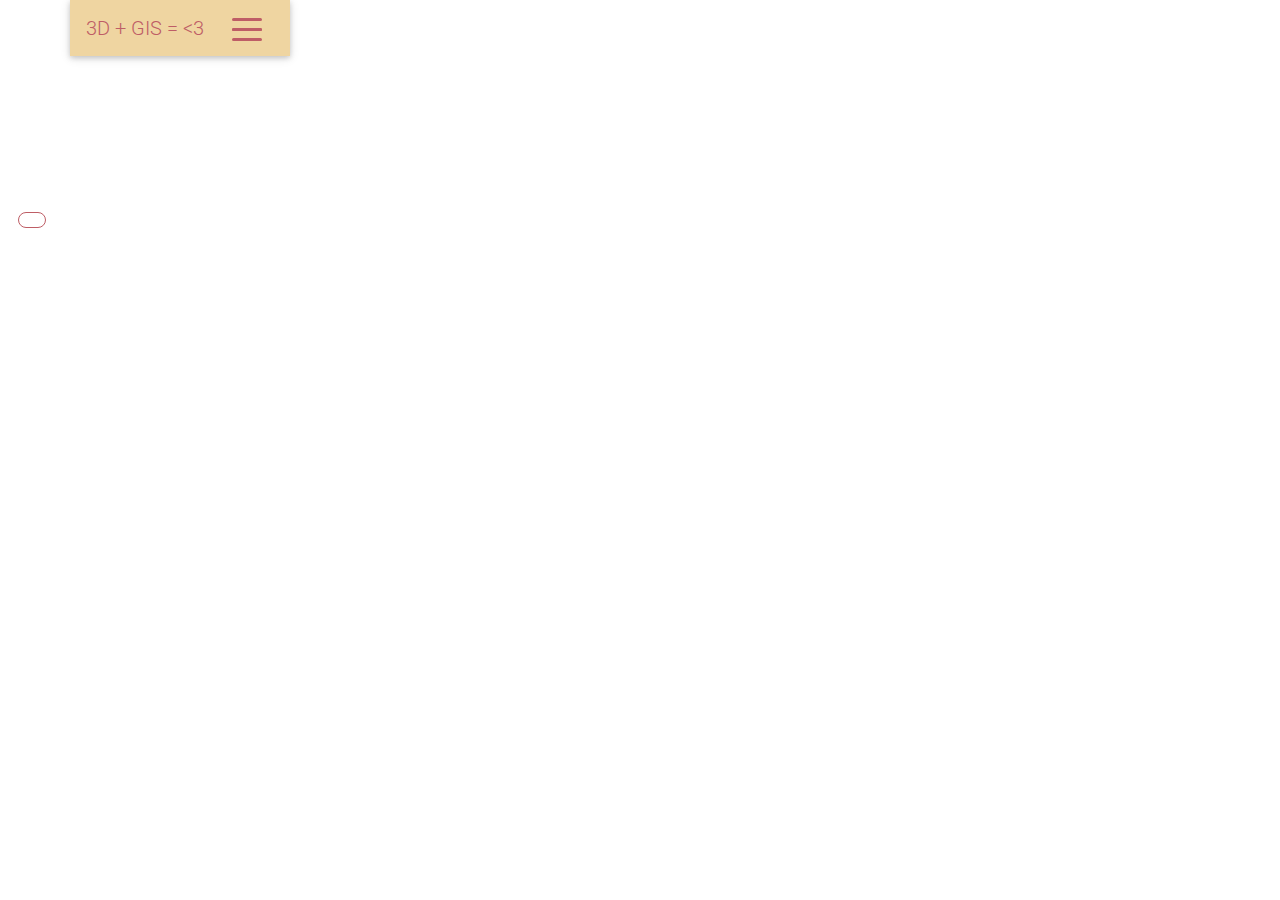
==== index.html @ 11fa83db "liten oppgradering" ====
<!DOCTYPE html>
<html>

<head>
    <meta charset="utf-8" />
    <meta name="viewport" content="initial-scale=1, maximum-scale=1, user-scalable=no" />
    <meta http-equiv="x-ua-compatible" content="ie=edge">
    <title>3D i ArcGIS - nyheter</title>
    <!-- Calcite Bootstrap -->
    <!-- <link rel="stylesheet" href="https://esri.github.io/calcite-maps/dist/css/calcite-maps-bootstrap.min-v0.8.css" /> -->
    <!-- Material Design for Bootstrap fonts and icons -->
    <link rel="stylesheet" href="https://fonts.googleapis.com/css?family=Roboto:300,400,500,700|Material+Icons">
    <!-- Material Design for Bootstrap CSS -->
    <link rel="stylesheet"
        href="https://unpkg.com/bootstrap-material-design@4.1.1/dist/css/bootstrap-material-design.min.css"
        integrity="sha384-wXznGJNEXNG1NFsbm0ugrLFMQPWswR3lds2VeinahP8N0zJw9VWSopbjv2x7WCvX" crossorigin="anonymous">

    <link rel="stylesheet" href="https://js.arcgis.com/4.11/esri/themes/light/main.css" />

    <!-- Font Awesome -->
    <link rel="stylesheet" href="https://use.fontawesome.com/releases/v5.8.1/css/all.css">
    <!-- Bootstrap core CSS -->
    <link href="css/bootstrap.min.css" rel="stylesheet">
    <!-- Material Design Bootstrap -->
    <link href="css/mdb.min.css" rel="stylesheet">
    <!-- Your custom styles (optional) -->
    <link href="css/style.css" rel="stylesheet">


    <script src="https://code.jquery.com/jquery-3.2.1.slim.min.js"
        integrity="sha384-KJ3o2DKtIkvYIK3UENzmM7KCkRr/rE9/Qpg6aAZGJwFDMVNA/GpGFF93hXpG5KkN"
        crossorigin="anonymous"></script>
    <script src="https://unpkg.com/popper.js@1.12.6/dist/umd/popper.js"
        integrity="sha384-fA23ZRQ3G/J53mElWqVJEGJzU0sTs+SvzG8fXVWP+kJQ1lwFAOkcUOysnlKJC33U"
        crossorigin="anonymous"></script>
    <script src="https://unpkg.com/bootstrap-material-design@4.1.1/dist/js/bootstrap-material-design.js"
        integrity="sha384-CauSuKpEqAFajSpkdjv3z9t8E7RlpJ1UP0lKM/+NdtSarroVKu069AlsRPKkFBz9"
        crossorigin="anonymous"></script>
    <!-- <script>
        $(document).ready(function() {
            $('body').bootstrapMaterialDesign();
        });
    </script> -->

    <link rel="stylesheet" href="https://js.arcgis.com/4.11/esri/themes/light/main.css" />
    <script src="https://js.arcgis.com/4.11/"></script>

</head>

<body>

    <!--Navbar-->
    <nav class="navbar navbar-dark red lighten-1 mb-4">

        <!-- Navbar brand -->
        <a class="navbar-brand" href="#">3D + GIS = <3</a> <!-- Collapse button -->
                <button class="navbar-toggler second-button" type="button" data-toggle="collapse"
                    data-target="#navbarSupportedContent23" aria-controls="navbarSupportedContent23"
                    aria-expanded="false" aria-label="Toggle navigation">
                    <div class="animated-icon2"><span></span><span></span><span></span><span></span></div>
                </button>

                <!-- Collapsible content -->
                <div class="collapse navbar-collapse" id="navbarSupportedContent23">

                    <!-- Links -->
                    <!-- Links -->
                    <ul class="navbar-nav mr-auto">


                        <!-- Card -->
                        <div class="card">

                            <!-- Card image -->
                            <img class="card-img-top"
                                src="https://developers.arcgis.com/javascript/assets/img/samples/sketch-3d.gif"
                                alt="Card image cap">

                            <!-- Card content -->
                            <div class="card-body">

                                <!-- Title -->
                                <h4 class="card-title" align="center"><a>Sketch i 3D</a></h4>
                                <!-- Text -->
                                <p class="card-text" align="center">Plasser punkt, linje eller polygoner direkte i
                                    3dScenen </p>
                                <!-- Button -->
                                <div id="sketchPanel" class="esri-widget">
                                    <button type="button" id="extrudedPolygon" data-type="polygon" class="esri-button">
                                        Tegn et bygg
                                    </button>
                                    <button id="point" data-type="point" class="esri-button">
                                        Tegn et punkt
                                    </button>
                                    <button id="line" data-type="polyline" class="esri-button">
                                        Tegn en rute
                                    </button>
                                </div>
                            </div>
                        </div>


                        <div class="card">

                            <!-- Card image -->
                            <img class="card-img-top"
                                src="https://developers.arcgis.com/javascript/assets/img/samples/import-gltf.gif"
                                alt="Card image cap">

                            <!-- Card content -->
                            <div class="card-body">

                                <!-- Title -->
                                <h4 class="card-title" align="center"><a>3Dmodeller i webscenen</a></h4>
                                <!-- Text -->
                                <p class="card-text" align="center">Plasser punkt, linje eller polygoner direkte i
                                    3dScenen </p>
                                <!-- Button -->
                                <div id="paneDiv" class="esri-widget">
                                    <button id="tent" class="esri-button">Telt</button>
                                    <button id="canoe" class="esri-button">Kano</button>
                                </div>
                            </div>
                        </div>


                        <div class="card_TBA">
                            <div class="overlay">Kommer snart</div>

                            <!-- Card image -->
                            <img class="card-img-top_TAB"
                                src="https://developers.arcgis.com/javascript/assets/img/guide/whats-new/411/hitTest.png"
                                alt="Card image cap">

                            <!-- Card content -->
                            <div class="card-body">

                                <!-- Title -->
                                <h4 class="card-title" align="center"><a>Hittest</a></h4>
                                <table class="esri-widget" style="color: white; background-color: rgba(0, 0, 0, 0);">
                                    <div id="hitInfo" class="esri-widget"></div>
                                    <tr>
                                        <!-- Text -->
                                        <td>Avstand:</td>
                                        <td id="hitresultground">0 m</td>
                                    </tr>
                                    <tr>
                                        <td>Antall objekter truffet:</td>
                                        <td id="hitresultcount">-</td>
                                    </tr>
                                </table>
                                <br />
                                <!-- Button -->
                                <button id="reset" class="esri-button">
                                    Reset
                                </button>
                            </div>
                        </div>
                </div>

                <!-- Card -->


                </ul>


                <!-- Links -->




                <!-- Collapsible content -->
    </nav>
    <!--/.Navbar-->





    <div id="viewDiv">

        <div class="custom-control custom-switch">
            <input type="checkbox" class="custom-control-input" id="customSwitch1" checked>
            <label class="custom-control-label" for="customSwitch1">Skru av/på bygninger</label>
        </div>

    </div>

    <script>
        require(["esri/Map",
            "esri/views/SceneView",
            "esri/Basemap",
            "esri/layers/Layer",
            "esri/layers/ElevationLayer",
            "esri/layers/GraphicsLayer",
            "esri/widgets/Sketch/SketchViewModel",
            "esri/symbols/WebStyleSymbol",
            "esri/Graphic"
        ],
            function (Map, SceneView, Basemap, Layer, ElevationLayer, GraphicsLayer, SketchViewModel, WebStyleSymbol, Graphic) {
                var basemap = new Basemap({
                    portalItem: {
                        id: "ea53f092fa654ad08eb88067cd73c56a" // gråtone
                    }
                });

                var elevLyr = new ElevationLayer({
                    portalItem: {
                        id: "4526a4d94b844467a3ce130da8ca172d"
                    }
                });

                const gLayer = new GraphicsLayer();

                var map = new Map({
                    basemap: basemap,
                    ground: "world-elevation",
                    layers: [gLayer],
                    ground: {
                        surfaceColor: "#FCFCFC"
                    }
                });
                map.ground.layers.add(elevLyr);

                var view = new SceneView({
                    container: "viewDiv",
                    map: map,
                    alphaCompositingEnabled: true,
                    environment: {
                        background: {
                            type: "color", // autocasts as new ColorBackground()
                            color: "#FCFCFC"
                        },
                        // disable stars
                        starsEnabled: false,
                        //disable atmosphere
                        atmosphereEnabled: true
                    },
                    center: {
                        x: 256924.68078,
                        y: 6605196.9098,
                        z: 5000,
                        spatialReference: 25833
                    }

                });

                Layer.fromPortalItem({
                    portalItem: {
                        // Legg til bygg
                        id: "c276701d43d441e380ac8b1bc146b95f"
                    }
                })
                    .then(addLayer)
                    .catch(rejection);

                // Adds the layer to the map once it loads
                function addLayer(layer) {
                    map.add(layer);
                }

                function rejection(error) {
                    console.log("Layer failed to load: ", error);
                }

                //------------------Sketch i 3D------------------------------------------------------

                const blue = [82, 82, 122, 0.9];
                const white = [255, 255, 255, 0.8];

                // polygon symbol used for sketching the extruded building footprints
                const extrudedPolygon = {
                    type: "polygon-3d",
                    symbolLayers: [{
                        type: "extrude",
                        size: 10, // extrude by 10 meters
                        material: {
                            color: white
                        },
                        edges: {
                            type: "solid",
                            size: "3px",
                            color: blue
                        }
                    }]
                };

                // polyline symbol used for sketching routes
                const route = {
                    type: "line-3d",
                    symbolLayers: [{
                        type: "line",
                        size: "3px",
                        material: {
                            color: blue
                        }
                    }, {
                        type: "line",
                        size: "10px",
                        material: {
                            color: white
                        }
                    }]
                };

                // point symbol used for sketching points of interest
                const point = {
                    type: "point-3d",
                    symbolLayers: [{
                        type: "icon",
                        size: "20px",
                        resource: {
                            primitive: "kite"
                        },
                        outline: {
                            color: blue,
                            size: "3px"
                        },
                        material: {
                            color: white
                        }
                    }]
                };

                // define the SketchViewModel and pass in the symbols for each geometry type
                const sketchVM = new SketchViewModel({
                    layer: gLayer,
                    view: view,
                    pointSymbol: point,
                    polygonSymbol: extrudedPolygon,
                    polylineSymbol: route
                });

                // add an event listener for the Delete key to delete
                // the graphics that are currently being updated
                view.on("key-up", function (evt) {
                    if (evt.key === "Delete") {
                        gLayer.removeMany(sketchVM.updateGraphics);
                        sketchVM.reset();
                    }
                });

                // after drawing the geometry, enter the update mode to update the geometry
                // and the deactivate the buttons
                sketchVM.on("create", function (event) {
                    if (event.state === "complete") {
                        sketchVM.update(event.graphic);
                        deactivateButtons();
                    }
                });

                const drawButtons = Array.prototype.slice.call(
                    document.getElementsByClassName("esri-button")
                );

                // set event listeners to activate sketching graphics
                drawButtons.forEach(function (btn) {
                    btn.addEventListener("click", function (event) {
                        deactivateButtons();
                        event.target.classList.add("esri-button--secondary");
                        // to activate sketching the create method is called passing in the geometry type
                        // from the data-type attribute of the html element
                        sketchVM.create(event.target.getAttribute("data-type"));
                    });
                });

                function deactivateButtons() {
                    drawButtons.forEach(function (element) {
                        element.classList.remove("esri-button--secondary");
                    });
                }

                //view.ui.add("sketchPanel", "top-right");

                //---------------------Plassere 3dObjekter-----------------------------------------------------------
                const graphicsLayer2 = new GraphicsLayer();
                view.map.add(graphicsLayer2);

                const tentBtn = document.getElementById("tent");
                const canoeBtn = document.getElementById("canoe");

                view
                    .when(function () {
                        // This sample uses the SketchViewModel to add points to a
                        // GraphicsLayer. The points have 3D glTF models as symbols.
                        const sketchVMmodell = new SketchViewModel({
                            layer: graphicsLayer2,
                            view: view
                        });

                        tentBtn.addEventListener("click", function () {
                            // reference the relative path to the glTF model
                            // in the resource of an ObjectSymbol3DLayer
                            sketchVMmodell.pointSymbol = {
                                type: "point-3d",
                                symbolLayers: [
                                    {
                                        type: "object",
                                        resource: {
                                            href:
                                                "https://developers.arcgis.com/javascript/latest/sample-code/import-gltf/live/tent.glb"
                                        }
                                    }
                                ]
                            };
                            sketchVMmodell.create("point");
                            deactivateButtons();
                            this.classList.add("esri-button--secondary");
                        });

                        canoeBtn.addEventListener("click", function () {
                            // reference the relative path to the glTF model
                            // in the resource of an ObjectSymbol3DLayer
                            sketchVMmodell.pointSymbol = {
                                type: "point-3d",
                                symbolLayers: [
                                    {
                                        type: "object",
                                        resource: {
                                            href:
                                                "https://developers.arcgis.com/javascript/latest/sample-code/import-gltf/live/canoe.glb"
                                        }
                                    }
                                ]
                            };
                            deactivateButtons();
                            sketchVMmodell.create("point");
                            this.classList.add("esri-button--secondary");
                        });

                        sketchVMmodell.on("create", function (event) {
                            if (event.state === "complete") {
                                sketchVMmodell.update(event.graphic);
                                deactivateButtons();
                            }
                        });
                    })
                    .catch(console.error);

                function deactivateButtons() {
                    const elements = Array.prototype.slice.call(
                        document.getElementsByClassName("esri-button")
                    );
                    elements.forEach(function (element) {
                        element.classList.remove("esri-button--secondary");
                    });
                }

                //view.ui.add("paneDiv", "top-right");


                //--------------------------HitTest-------------------------------------------------------

                // symbol for points on objects
                //     let objectPointSymbol = {
                //         type: "point-3d",
                //         symbolLayers: [
                //             {
                //                 type: "icon", // autocasts as new IconSymbol3DLayer()
                //                 size: 12, // points
                //                 resource: { primitive: "circle" },
                //                 material: { color: "dodgerblue" },
                //                 outline: {
                //                     color: "deepskyblue"
                //                 }
                //             }
                //         ]
                //     };

                //     // symbol for first object hit point
                //     let firstObjectPointSymbol = {
                //         type: "point-3d",
                //         symbolLayers: [
                //             {
                //                 type: "icon", // autocasts as new IconSymbol3DLayer()
                //                 size: 12, // points
                //                 resource: { primitive: "circle" },
                //                 material: { color: "darkblue" },
                //                 outline: {
                //                     color: "deepskyblue"
                //                 }
                //             }
                //         ]
                //     };

                //     // symbol for the ground point
                //     const groundPointSymbol = {
                //         type: "point-3d",
                //         symbolLayers: [
                //             {
                //                 type: "icon", // autocasts as new IconSymbol3DLayer()
                //                 size: 12, // points
                //                 resource: { primitive: "circle" },
                //                 material: { color: "darkgreen" },
                //                 outline: {
                //                     color: "limegreen"
                //                 }
                //             }
                //         ]
                //     };
                //     // line symbol which connects the points
                //     const lineSymbol = {
                //         type: "line-3d", // autocasts as new LineSymbol3D()
                //         symbolLayers: [
                //             {
                //                 type: "line", // autocasts as new LineSymbol3DLayer()
                //                 material: {
                //                     color: "dodgerblue"
                //                 },
                //                 size: 4
                //             }
                //         ]
                //     };

                //     let highlightedList = [];
                //     const hitresultground = document.getElementById("hitresultground");
                //     const hitresultcount = document.getElementById("hitresultcount");

                //     view.on("immediate-click", function (event) {
                //         // get the returned hitTestResult
                //         // and draw points on all return mappoints and connect to a line
                //         // (using promise chaining for cleaner code and error handling)
                //         view
                //             .hitTest(event, { exclude: [view.graphics] })
                //             .then(function (hitTestResult) {
                //                 // print the information to the panel
                //                 hitresultground.textContent =
                //                     Math.round(hitTestResult.ground.distance) + " m";
                //                 hitresultcount.textContent = hitTestResult.results.length;

                //                 let lastHit = null;
                //                 if (hitTestResult.results.length > 0) {
                //                     lastHit =
                //                         hitTestResult.results[hitTestResult.results.length - 1];
                //                     // create point graphic for each hit on objects
                //                     hitTestResult.results.forEach(function (result, index) {
                //                         const hitObject = new Graphic({
                //                             geometry: result.mapPoint,
                //                             symbol:
                //                                 index === 0 ? firstObjectPointSymbol : objectPointSymbol
                //                         });
                //                         view.graphics.add(hitObject);

                //                         let graphic = result.graphic;
                //                         // change the layer to be transparent
                //                         graphic.layer.opacity = 0.8;
                //                         // highlight the hit object
                //                         view.whenLayerView(graphic.layer).then(function (layerView) {
                //                             highlightedList.push(layerView.highlight(graphic));
                //                         });
                //                     });
                //                 }

                //                 if (hitTestResult.ground.mapPoint) {
                //                     if (lastHit) {
                //                         if (hitTestResult.ground.distance > lastHit.distance) {
                //                             // an object under the ground could be more far away,
                //                             // check first the distance before set the ground as last point
                //                             lastHit = hitTestResult.ground;
                //                         }
                //                     } else {
                //                         lastHit = hitTestResult.ground;
                //                     }
                //                     // create point graphic for the ground
                //                     const hitGround = new Graphic({
                //                         geometry: hitTestResult.ground.mapPoint,
                //                         symbol: groundPointSymbol
                //                     });
                //                     view.graphics.add(hitGround);
                //                 }

                //                 if (lastHit) {
                //                     // Draw a line to connect all hit objects and ground
                //                     let linePoints = [
                //                         [
                //                             view.camera.position.x,
                //                             view.camera.position.y,
                //                             view.camera.position.z
                //                         ],
                //                         [lastHit.mapPoint.x, lastHit.mapPoint.y, lastHit.mapPoint.z]
                //                     ];

                //                     view.graphics.add({
                //                         geometry: {
                //                             type: "polyline",
                //                             paths: linePoints,
                //                             spatialReference: view.spatialReference
                //                         },

                //                         symbol: lineSymbol
                //                     });
                //                 }
                //             })
                //             .catch(function (error) {
                //                 console.error(error);
                //             });
                //     });
                //     document.getElementById("reset").addEventListener("click", function () {
                //         // remove all graphics
                //         view.graphics.removeAll();
                //         // remove the highlights
                //         highlightedList.forEach(function (highlightObject) {
                //             highlightObject.remove();
                //         });
                //         highlightedList = [];
                //         // disable the transparency
                //         view.map.layers.getItemAt(0).opacity = 1;
                //         // remove the result
                //         hitresultground.textContent = "0 m";
                //         hitresultcount.textContent = "-";
                //     });

            });
    </script>



    <script>
        $(document).ready(function () {

            $('.first-button').on('click', function () {

                $('.animated-icon1').toggleClass('open');
            });
            $('.second-button').on('click', function () {

                $('.animated-icon2').toggleClass('open');
            });
            $('.third-button').on('click', function () {

                $('.animated-icon3').toggleClass('open');
            });
        });
    </script>

</body>

</html>
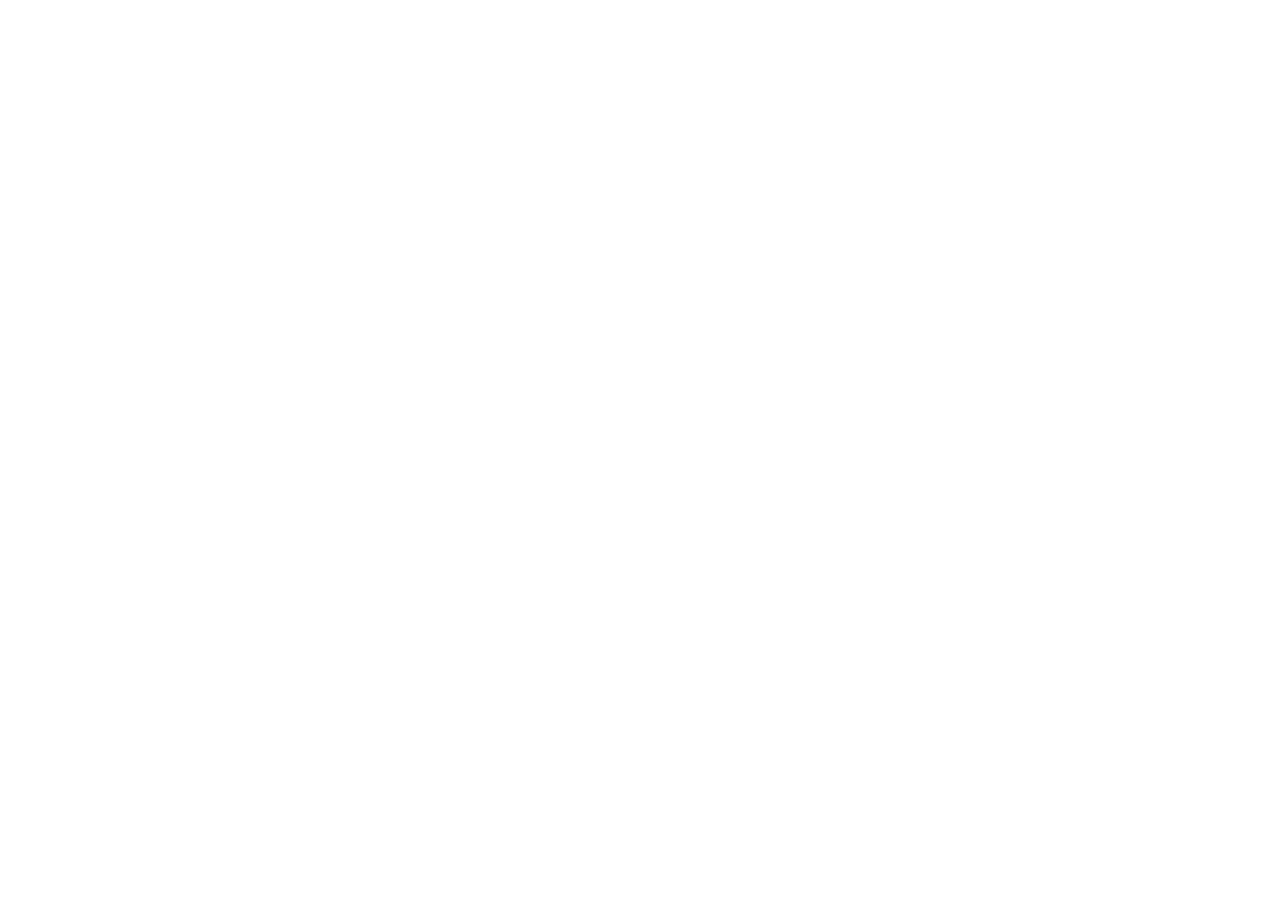
==== commit 9b9e0edb: "Sandkasse for VY" ====
--- a/index.html
+++ b/index.html
@@ -3,636 +3,143 @@
 
 <head>
     <meta charset="utf-8" />
-    <meta name="viewport" content="initial-scale=1, maximum-scale=1, user-scalable=no" />
-    <meta http-equiv="x-ua-compatible" content="ie=edge">
-    <title>3D i ArcGIS - nyheter</title>
-    <!-- Calcite Bootstrap -->
-    <!-- <link rel="stylesheet" href="https://esri.github.io/calcite-maps/dist/css/calcite-maps-bootstrap.min-v0.8.css" /> -->
-    <!-- Material Design for Bootstrap fonts and icons -->
-    <link rel="stylesheet" href="https://fonts.googleapis.com/css?family=Roboto:300,400,500,700|Material+Icons">
-    <!-- Material Design for Bootstrap CSS -->
-    <link rel="stylesheet"
-        href="https://unpkg.com/bootstrap-material-design@4.1.1/dist/css/bootstrap-material-design.min.css"
-        integrity="sha384-wXznGJNEXNG1NFsbm0ugrLFMQPWswR3lds2VeinahP8N0zJw9VWSopbjv2x7WCvX" crossorigin="anonymous">
-
-    <link rel="stylesheet" href="https://js.arcgis.com/4.11/esri/themes/light/main.css" />
-
-    <!-- Font Awesome -->
-    <link rel="stylesheet" href="https://use.fontawesome.com/releases/v5.8.1/css/all.css">
-    <!-- Bootstrap core CSS -->
-    <link href="css/bootstrap.min.css" rel="stylesheet">
-    <!-- Material Design Bootstrap -->
-    <link href="css/mdb.min.css" rel="stylesheet">
-    <!-- Your custom styles (optional) -->
-    <link href="css/style.css" rel="stylesheet">
-
-
-    <script src="https://code.jquery.com/jquery-3.2.1.slim.min.js"
-        integrity="sha384-KJ3o2DKtIkvYIK3UENzmM7KCkRr/rE9/Qpg6aAZGJwFDMVNA/GpGFF93hXpG5KkN"
-        crossorigin="anonymous"></script>
-    <script src="https://unpkg.com/popper.js@1.12.6/dist/umd/popper.js"
-        integrity="sha384-fA23ZRQ3G/J53mElWqVJEGJzU0sTs+SvzG8fXVWP+kJQ1lwFAOkcUOysnlKJC33U"
-        crossorigin="anonymous"></script>
-    <script src="https://unpkg.com/bootstrap-material-design@4.1.1/dist/js/bootstrap-material-design.js"
-        integrity="sha384-CauSuKpEqAFajSpkdjv3z9t8E7RlpJ1UP0lKM/+NdtSarroVKu069AlsRPKkFBz9"
-        crossorigin="anonymous"></script>
-    <!-- <script>
-        $(document).ready(function() {
-            $('body').bootstrapMaterialDesign();
-        });
-    </script> -->
+    <meta name="viewport" content="initial-scale=1,maximum-scale=1,user-scalable=no" />
+    <title>3D i ArcGIS</title>
 
     <link rel="stylesheet" href="https://js.arcgis.com/4.11/esri/themes/light/main.css" />
     <script src="https://js.arcgis.com/4.11/"></script>
 
-</head>
+    <style>
+        html,
+        body,
+        #viewDiv {
+            padding: 0;
+            margin: 0;
+            height: 100%;
+            width: 100%;
+        }
+        
+        #paneDiv {
+            padding: 10px;
+            max-width: 200px;
+            background-color: rgba(255, 255, 255, 0.8);
+            font-size: 1.1em;
+        }
+        
+        #credits {
+            font-size: 0.7em;
+            line-height: 1.1em;
+        }
+    </style>
 
-<body>
+    <head>
+        <meta charset="utf-8" />
+        <meta name="viewport" content="initial-scale=1, maximum-scale=1, user-scalable=no" />
+        <meta http-equiv="x-ua-compatible" content="ie=edge">
+        <title>3D i ArcGIS - nyheter</title>
+       
+        <script src="https://js.arcgis.com/4.11/"></script>
 
-    <!--Navbar-->
-    <nav class="navbar navbar-dark red lighten-1 mb-4">
+    </head>
 
-        <!-- Navbar brand -->
-        <a class="navbar-brand" href="#">3D + GIS = <3</a> <!-- Collapse button -->
-                <button class="navbar-toggler second-button" type="button" data-toggle="collapse"
-                    data-target="#navbarSupportedContent23" aria-controls="navbarSupportedContent23"
-                    aria-expanded="false" aria-label="Toggle navigation">
-                    <div class="animated-icon2"><span></span><span></span><span></span><span></span></div>
-                </button>
+    <body>
 
-                <!-- Collapsible content -->
-                <div class="collapse navbar-collapse" id="navbarSupportedContent23">
+        <div id="viewDiv">
 
-                    <!-- Links -->
-                    <!-- Links -->
-                    <ul class="navbar-nav mr-auto">
+        </div>
 
+        <script>
+            require([
+                    "esri/Map",
+                    "esri/WebScene",
+                    "esri/views/SceneView",
+                    "esri/Basemap",
+                    "esri/layers/Layer",
+                    "esri/layers/ElevationLayer",
+                    "esri/layers/GraphicsLayer",
+                    "esri/widgets/Sketch/SketchViewModel",
+                    "esri/symbols/WebStyleSymbol",
+                    "esri/views/layers/support/FeatureFilter",
+                    "esri/geometry/geometryEngine",
+                    "esri/Graphic"
+                ],
+                function(Map, WebScene, SceneView, Basemap, Layer, ElevationLayer, GraphicsLayer, SketchViewModel, WebStyleSymbol, Graphic, geometryEngine, FeatureFilter) {
+                    var basemap = new Basemap({
+                        portalItem: {
+                            id: "ea53f092fa654ad08eb88067cd73c56a" // gråtone
+                        }
+                    });
 
-                        <!-- Card -->
-                        <div class="card">
+                    var elevLyr = new ElevationLayer({
+                        portalItem: {
+                            id: "4526a4d94b844467a3ce130da8ca172d"
+                        }
+                    });
 
-                            <!-- Card image -->
-                            <img class="card-img-top"
-                                src="https://developers.arcgis.com/javascript/assets/img/samples/sketch-3d.gif"
-                                alt="Card image cap">
+                    const gLayer = new GraphicsLayer();
 
-                            <!-- Card content -->
-                            <div class="card-body">
+                    var map = new Map({
+                        basemap: basemap,
+                        ground: "world-elevation",
+                        layers: [gLayer],
+                        ground: {
+                            surfaceColor: "#FCFCFC"
+                        }
+                    });
+                    map.ground.layers.add(elevLyr);
 
-                                <!-- Title -->
-                                <h4 class="card-title" align="center"><a>Sketch i 3D</a></h4>
-                                <!-- Text -->
-                                <p class="card-text" align="center">Plasser punkt, linje eller polygoner direkte i
-                                    3dScenen </p>
-                                <!-- Button -->
-                                <div id="sketchPanel" class="esri-widget">
-                                    <button type="button" id="extrudedPolygon" data-type="polygon" class="esri-button">
-                                        Tegn et bygg
-                                    </button>
-                                    <button id="point" data-type="point" class="esri-button">
-                                        Tegn et punkt
-                                    </button>
-                                    <button id="line" data-type="polyline" class="esri-button">
-                                        Tegn en rute
-                                    </button>
-                                </div>
-                            </div>
-                        </div>
+                    var view = new SceneView({
+                        container: "viewDiv",
+                        map: map,
+                        alphaCompositingEnabled: true,
+                        environment: {
+                            background: {
+                                type: "color", // autocasts as new ColorBackground()
+                                color: "#FCFCFC"
+                            },
+                            // disable stars
+                            starsEnabled: false,
+                            //disable atmosphere
+                            atmosphereEnabled: true
+                        },
+                        center: {
+                            x: 256924.68078,
+                            y: 6605196.9098,
+                            z: 5000,
+                            spatialReference: 25833
+                        }
 
+                    });
 
-                        <div class="card">
+                    Layer.fromPortalItem({
+                            portalItem: {
+                                // Legg til bygg
+                                id: "d10b1ff653234cd08a3fc7da78820a14"
+                            }
+                        })
+                        .then(addLayer)
+                        .catch(rejection);
 
-                            <!-- Card image -->
-                            <img class="card-img-top"
-                                src="https://developers.arcgis.com/javascript/assets/img/samples/import-gltf.gif"
-                                alt="Card image cap">
+                    // Adds the layer to the map once it loads
+                    function addLayer(layer) {
+                        map.add(layer);
 
-                            <!-- Card content -->
-                            <div class="card-body">
+                        checkForBygninger();
+                    }
 
-                                <!-- Title -->
-                                <h4 class="card-title" align="center"><a>3Dmodeller i webscenen</a></h4>
-                                <!-- Text -->
-                                <p class="card-text" align="center">Plasser punkt, linje eller polygoner direkte i
-                                    3dScenen </p>
-                                <!-- Button -->
-                                <div id="paneDiv" class="esri-widget">
-                                    <button id="tent" class="esri-button">Telt</button>
-                                    <button id="canoe" class="esri-button">Kano</button>
-                                </div>
-                            </div>
-                        </div>
+                    function rejection(error) {
+                        console.log("Layer failed to load: ", error);
+                    }
 
+                   
 
-                        <div class="card_TBA">
-                            <div class="overlay">Kommer snart</div>
-
-                            <!-- Card image -->
-                            <img class="card-img-top_TAB"
-                                src="https://developers.arcgis.com/javascript/assets/img/guide/whats-new/411/hitTest.png"
-                                alt="Card image cap">
-
-                            <!-- Card content -->
-                            <div class="card-body">
-
-                                <!-- Title -->
-                                <h4 class="card-title" align="center"><a>Hittest</a></h4>
-                                <table class="esri-widget" style="color: white; background-color: rgba(0, 0, 0, 0);">
-                                    <div id="hitInfo" class="esri-widget"></div>
-                                    <tr>
-                                        <!-- Text -->
-                                        <td>Avstand:</td>
-                                        <td id="hitresultground">0 m</td>
-                                    </tr>
-                                    <tr>
-                                        <td>Antall objekter truffet:</td>
-                                        <td id="hitresultcount">-</td>
-                                    </tr>
-                                </table>
-                                <br />
-                                <!-- Button -->
-                                <button id="reset" class="esri-button">
-                                    Reset
-                                </button>
-                            </div>
-                        </div>
-                </div>
-
-                <!-- Card -->
-
-
-                </ul>
-
-
-                <!-- Links -->
+                });
+        </script>
 
 
 
+    
 
-                <!-- Collapsible content -->
-    </nav>
-    <!--/.Navbar-->
-
-
-
-
-
-    <div id="viewDiv">
-
-        <div class="custom-control custom-switch">
-            <input type="checkbox" class="custom-control-input" id="customSwitch1" checked>
-            <label class="custom-control-label" for="customSwitch1">Skru av/på bygninger</label>
-        </div>
-
-    </div>
-
-    <script>
-        require(["esri/Map",
-            "esri/views/SceneView",
-            "esri/Basemap",
-            "esri/layers/Layer",
-            "esri/layers/ElevationLayer",
-            "esri/layers/GraphicsLayer",
-            "esri/widgets/Sketch/SketchViewModel",
-            "esri/symbols/WebStyleSymbol",
-            "esri/Graphic"
-        ],
-            function (Map, SceneView, Basemap, Layer, ElevationLayer, GraphicsLayer, SketchViewModel, WebStyleSymbol, Graphic) {
-                var basemap = new Basemap({
-                    portalItem: {
-                        id: "ea53f092fa654ad08eb88067cd73c56a" // gråtone
-                    }
-                });
-
-                var elevLyr = new ElevationLayer({
-                    portalItem: {
-                        id: "4526a4d94b844467a3ce130da8ca172d"
-                    }
-                });
-
-                const gLayer = new GraphicsLayer();
-
-                var map = new Map({
-                    basemap: basemap,
-                    ground: "world-elevation",
-                    layers: [gLayer],
-                    ground: {
-                        surfaceColor: "#FCFCFC"
-                    }
-                });
-                map.ground.layers.add(elevLyr);
-
-                var view = new SceneView({
-                    container: "viewDiv",
-                    map: map,
-                    alphaCompositingEnabled: true,
-                    environment: {
-                        background: {
-                            type: "color", // autocasts as new ColorBackground()
-                            color: "#FCFCFC"
-                        },
-                        // disable stars
-                        starsEnabled: false,
-                        //disable atmosphere
-                        atmosphereEnabled: true
-                    },
-                    center: {
-                        x: 256924.68078,
-                        y: 6605196.9098,
-                        z: 5000,
-                        spatialReference: 25833
-                    }
-
-                });
-
-                Layer.fromPortalItem({
-                    portalItem: {
-                        // Legg til bygg
-                        id: "c276701d43d441e380ac8b1bc146b95f"
-                    }
-                })
-                    .then(addLayer)
-                    .catch(rejection);
-
-                // Adds the layer to the map once it loads
-                function addLayer(layer) {
-                    map.add(layer);
-                }
-
-                function rejection(error) {
-                    console.log("Layer failed to load: ", error);
-                }
-
-                //------------------Sketch i 3D------------------------------------------------------
-
-                const blue = [82, 82, 122, 0.9];
-                const white = [255, 255, 255, 0.8];
-
-                // polygon symbol used for sketching the extruded building footprints
-                const extrudedPolygon = {
-                    type: "polygon-3d",
-                    symbolLayers: [{
-                        type: "extrude",
-                        size: 10, // extrude by 10 meters
-                        material: {
-                            color: white
-                        },
-                        edges: {
-                            type: "solid",
-                            size: "3px",
-                            color: blue
-                        }
-                    }]
-                };
-
-                // polyline symbol used for sketching routes
-                const route = {
-                    type: "line-3d",
-                    symbolLayers: [{
-                        type: "line",
-                        size: "3px",
-                        material: {
-                            color: blue
-                        }
-                    }, {
-                        type: "line",
-                        size: "10px",
-                        material: {
-                            color: white
-                        }
-                    }]
-                };
-
-                // point symbol used for sketching points of interest
-                const point = {
-                    type: "point-3d",
-                    symbolLayers: [{
-                        type: "icon",
-                        size: "20px",
-                        resource: {
-                            primitive: "kite"
-                        },
-                        outline: {
-                            color: blue,
-                            size: "3px"
-                        },
-                        material: {
-                            color: white
-                        }
-                    }]
-                };
-
-                // define the SketchViewModel and pass in the symbols for each geometry type
-                const sketchVM = new SketchViewModel({
-                    layer: gLayer,
-                    view: view,
-                    pointSymbol: point,
-                    polygonSymbol: extrudedPolygon,
-                    polylineSymbol: route
-                });
-
-                // add an event listener for the Delete key to delete
-                // the graphics that are currently being updated
-                view.on("key-up", function (evt) {
-                    if (evt.key === "Delete") {
-                        gLayer.removeMany(sketchVM.updateGraphics);
-                        sketchVM.reset();
-                    }
-                });
-
-                // after drawing the geometry, enter the update mode to update the geometry
-                // and the deactivate the buttons
-                sketchVM.on("create", function (event) {
-                    if (event.state === "complete") {
-                        sketchVM.update(event.graphic);
-                        deactivateButtons();
-                    }
-                });
-
-                const drawButtons = Array.prototype.slice.call(
-                    document.getElementsByClassName("esri-button")
-                );
-
-                // set event listeners to activate sketching graphics
-                drawButtons.forEach(function (btn) {
-                    btn.addEventListener("click", function (event) {
-                        deactivateButtons();
-                        event.target.classList.add("esri-button--secondary");
-                        // to activate sketching the create method is called passing in the geometry type
-                        // from the data-type attribute of the html element
-                        sketchVM.create(event.target.getAttribute("data-type"));
-                    });
-                });
-
-                function deactivateButtons() {
-                    drawButtons.forEach(function (element) {
-                        element.classList.remove("esri-button--secondary");
-                    });
-                }
-
-                //view.ui.add("sketchPanel", "top-right");
-
-                //---------------------Plassere 3dObjekter-----------------------------------------------------------
-                const graphicsLayer2 = new GraphicsLayer();
-                view.map.add(graphicsLayer2);
-
-                const tentBtn = document.getElementById("tent");
-                const canoeBtn = document.getElementById("canoe");
-
-                view
-                    .when(function () {
-                        // This sample uses the SketchViewModel to add points to a
-                        // GraphicsLayer. The points have 3D glTF models as symbols.
-                        const sketchVMmodell = new SketchViewModel({
-                            layer: graphicsLayer2,
-                            view: view
-                        });
-
-                        tentBtn.addEventListener("click", function () {
-                            // reference the relative path to the glTF model
-                            // in the resource of an ObjectSymbol3DLayer
-                            sketchVMmodell.pointSymbol = {
-                                type: "point-3d",
-                                symbolLayers: [
-                                    {
-                                        type: "object",
-                                        resource: {
-                                            href:
-                                                "https://developers.arcgis.com/javascript/latest/sample-code/import-gltf/live/tent.glb"
-                                        }
-                                    }
-                                ]
-                            };
-                            sketchVMmodell.create("point");
-                            deactivateButtons();
-                            this.classList.add("esri-button--secondary");
-                        });
-
-                        canoeBtn.addEventListener("click", function () {
-                            // reference the relative path to the glTF model
-                            // in the resource of an ObjectSymbol3DLayer
-                            sketchVMmodell.pointSymbol = {
-                                type: "point-3d",
-                                symbolLayers: [
-                                    {
-                                        type: "object",
-                                        resource: {
-                                            href:
-                                                "https://developers.arcgis.com/javascript/latest/sample-code/import-gltf/live/canoe.glb"
-                                        }
-                                    }
-                                ]
-                            };
-                            deactivateButtons();
-                            sketchVMmodell.create("point");
-                            this.classList.add("esri-button--secondary");
-                        });
-
-                        sketchVMmodell.on("create", function (event) {
-                            if (event.state === "complete") {
-                                sketchVMmodell.update(event.graphic);
-                                deactivateButtons();
-                            }
-                        });
-                    })
-                    .catch(console.error);
-
-                function deactivateButtons() {
-                    const elements = Array.prototype.slice.call(
-                        document.getElementsByClassName("esri-button")
-                    );
-                    elements.forEach(function (element) {
-                        element.classList.remove("esri-button--secondary");
-                    });
-                }
-
-                //view.ui.add("paneDiv", "top-right");
-
-
-                //--------------------------HitTest-------------------------------------------------------
-
-                // symbol for points on objects
-                //     let objectPointSymbol = {
-                //         type: "point-3d",
-                //         symbolLayers: [
-                //             {
-                //                 type: "icon", // autocasts as new IconSymbol3DLayer()
-                //                 size: 12, // points
-                //                 resource: { primitive: "circle" },
-                //                 material: { color: "dodgerblue" },
-                //                 outline: {
-                //                     color: "deepskyblue"
-                //                 }
-                //             }
-                //         ]
-                //     };
-
-                //     // symbol for first object hit point
-                //     let firstObjectPointSymbol = {
-                //         type: "point-3d",
-                //         symbolLayers: [
-                //             {
-                //                 type: "icon", // autocasts as new IconSymbol3DLayer()
-                //                 size: 12, // points
-                //                 resource: { primitive: "circle" },
-                //                 material: { color: "darkblue" },
-                //                 outline: {
-                //                     color: "deepskyblue"
-                //                 }
-                //             }
-                //         ]
-                //     };
-
-                //     // symbol for the ground point
-                //     const groundPointSymbol = {
-                //         type: "point-3d",
-                //         symbolLayers: [
-                //             {
-                //                 type: "icon", // autocasts as new IconSymbol3DLayer()
-                //                 size: 12, // points
-                //                 resource: { primitive: "circle" },
-                //                 material: { color: "darkgreen" },
-                //                 outline: {
-                //                     color: "limegreen"
-                //                 }
-                //             }
-                //         ]
-                //     };
-                //     // line symbol which connects the points
-                //     const lineSymbol = {
-                //         type: "line-3d", // autocasts as new LineSymbol3D()
-                //         symbolLayers: [
-                //             {
-                //                 type: "line", // autocasts as new LineSymbol3DLayer()
-                //                 material: {
-                //                     color: "dodgerblue"
-                //                 },
-                //                 size: 4
-                //             }
-                //         ]
-                //     };
-
-                //     let highlightedList = [];
-                //     const hitresultground = document.getElementById("hitresultground");
-                //     const hitresultcount = document.getElementById("hitresultcount");
-
-                //     view.on("immediate-click", function (event) {
-                //         // get the returned hitTestResult
-                //         // and draw points on all return mappoints and connect to a line
-                //         // (using promise chaining for cleaner code and error handling)
-                //         view
-                //             .hitTest(event, { exclude: [view.graphics] })
-                //             .then(function (hitTestResult) {
-                //                 // print the information to the panel
-                //                 hitresultground.textContent =
-                //                     Math.round(hitTestResult.ground.distance) + " m";
-                //                 hitresultcount.textContent = hitTestResult.results.length;
-
-                //                 let lastHit = null;
-                //                 if (hitTestResult.results.length > 0) {
-                //                     lastHit =
-                //                         hitTestResult.results[hitTestResult.results.length - 1];
-                //                     // create point graphic for each hit on objects
-                //                     hitTestResult.results.forEach(function (result, index) {
-                //                         const hitObject = new Graphic({
-                //                             geometry: result.mapPoint,
-                //                             symbol:
-                //                                 index === 0 ? firstObjectPointSymbol : objectPointSymbol
-                //                         });
-                //                         view.graphics.add(hitObject);
-
-                //                         let graphic = result.graphic;
-                //                         // change the layer to be transparent
-                //                         graphic.layer.opacity = 0.8;
-                //                         // highlight the hit object
-                //                         view.whenLayerView(graphic.layer).then(function (layerView) {
-                //                             highlightedList.push(layerView.highlight(graphic));
-                //                         });
-                //                     });
-                //                 }
-
-                //                 if (hitTestResult.ground.mapPoint) {
-                //                     if (lastHit) {
-                //                         if (hitTestResult.ground.distance > lastHit.distance) {
-                //                             // an object under the ground could be more far away,
-                //                             // check first the distance before set the ground as last point
-                //                             lastHit = hitTestResult.ground;
-                //                         }
-                //                     } else {
-                //                         lastHit = hitTestResult.ground;
-                //                     }
-                //                     // create point graphic for the ground
-                //                     const hitGround = new Graphic({
-                //                         geometry: hitTestResult.ground.mapPoint,
-                //                         symbol: groundPointSymbol
-                //                     });
-                //                     view.graphics.add(hitGround);
-                //                 }
-
-                //                 if (lastHit) {
-                //                     // Draw a line to connect all hit objects and ground
-                //                     let linePoints = [
-                //                         [
-                //                             view.camera.position.x,
-                //                             view.camera.position.y,
-                //                             view.camera.position.z
-                //                         ],
-                //                         [lastHit.mapPoint.x, lastHit.mapPoint.y, lastHit.mapPoint.z]
-                //                     ];
-
-                //                     view.graphics.add({
-                //                         geometry: {
-                //                             type: "polyline",
-                //                             paths: linePoints,
-                //                             spatialReference: view.spatialReference
-                //                         },
-
-                //                         symbol: lineSymbol
-                //                     });
-                //                 }
-                //             })
-                //             .catch(function (error) {
-                //                 console.error(error);
-                //             });
-                //     });
-                //     document.getElementById("reset").addEventListener("click", function () {
-                //         // remove all graphics
-                //         view.graphics.removeAll();
-                //         // remove the highlights
-                //         highlightedList.forEach(function (highlightObject) {
-                //             highlightObject.remove();
-                //         });
-                //         highlightedList = [];
-                //         // disable the transparency
-                //         view.map.layers.getItemAt(0).opacity = 1;
-                //         // remove the result
-                //         hitresultground.textContent = "0 m";
-                //         hitresultcount.textContent = "-";
-                //     });
-
-            });
-    </script>
-
-
-
-    <script>
-        $(document).ready(function () {
-
-            $('.first-button').on('click', function () {
-
-                $('.animated-icon1').toggleClass('open');
-            });
-            $('.second-button').on('click', function () {
-
-                $('.animated-icon2').toggleClass('open');
-            });
-            $('.third-button').on('click', function () {
-
-                $('.animated-icon3').toggleClass('open');
-            });
-        });
-    </script>
-
-</body>
+    </body>
 
 </html>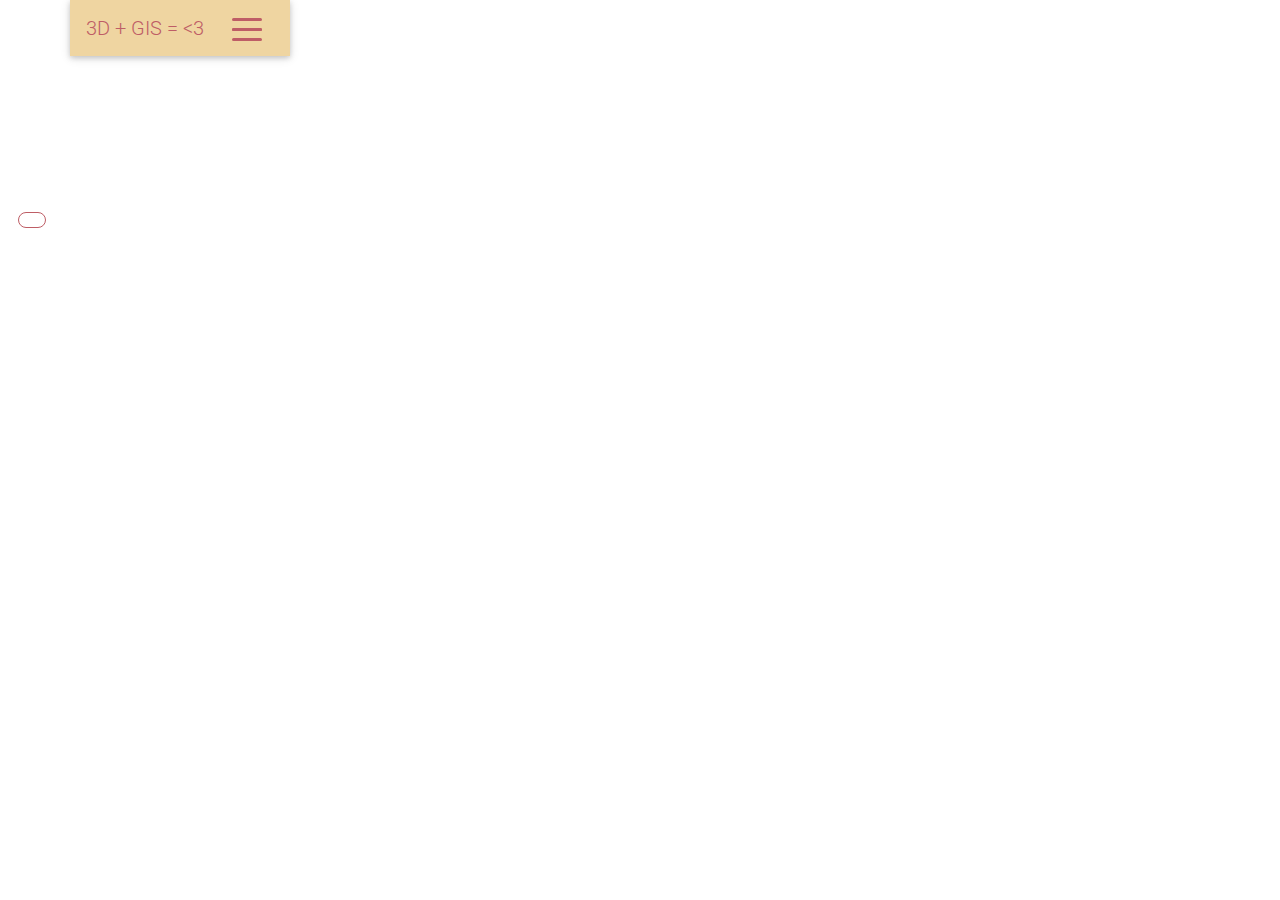
==== commit fbc8683c: "test" ====
--- a/index.html
+++ b/index.html
@@ -4,7 +4,7 @@
 <head>
     <meta charset="utf-8" />
     <meta name="viewport" content="initial-scale=1,maximum-scale=1,user-scalable=no" />
-    <title>3D i ArcGIS</title>
+    <title>Import glTF 3D Models - 4.11</title>
 
     <link rel="stylesheet" href="https://js.arcgis.com/4.11/esri/themes/light/main.css" />
     <script src="https://js.arcgis.com/4.11/"></script>
@@ -37,14 +37,218 @@
         <meta name="viewport" content="initial-scale=1, maximum-scale=1, user-scalable=no" />
         <meta http-equiv="x-ua-compatible" content="ie=edge">
         <title>3D i ArcGIS - nyheter</title>
-       
+        <!-- Calcite Bootstrap -->
+        <link rel="stylesheet" href="https://esri.github.io/calcite-maps/dist/css/calcite-maps-bootstrap.min-v0.8.css" />
+        <!-- Material Design for Bootstrap fonts and icons -->
+        <link rel="stylesheet" href="https://fonts.googleapis.com/css?family=Roboto:300,400,500,700|Material+Icons">
+        <!-- Material Design for Bootstrap CSS -->
+        <link rel="stylesheet" href="https://unpkg.com/bootstrap-material-design@4.1.1/dist/css/bootstrap-material-design.min.css" integrity="sha384-wXznGJNEXNG1NFsbm0ugrLFMQPWswR3lds2VeinahP8N0zJw9VWSopbjv2x7WCvX" crossorigin="anonymous">
+
+        <link rel="stylesheet" href="https://js.arcgis.com/4.11/esri/themes/light/main.css" />
+
+        <!-- Font Awesome -->
+        <link rel="stylesheet" href="https://use.fontawesome.com/releases/v5.8.1/css/all.css">
+        <!-- Bootstrap core CSS -->
+        <link href="css/bootstrap.min.css" rel="stylesheet">
+        <!-- Material Design Bootstrap -->
+        <link href="css/mdb.min.css" rel="stylesheet">
+        <!-- Your custom styles (optional) -->
+        <link href="css/style.css" rel="stylesheet">
+
+
+        <script src="https://code.jquery.com/jquery-3.2.1.slim.min.js" integrity="sha384-KJ3o2DKtIkvYIK3UENzmM7KCkRr/rE9/Qpg6aAZGJwFDMVNA/GpGFF93hXpG5KkN" crossorigin="anonymous"></script>
+        <script src="https://unpkg.com/popper.js@1.12.6/dist/umd/popper.js" integrity="sha384-fA23ZRQ3G/J53mElWqVJEGJzU0sTs+SvzG8fXVWP+kJQ1lwFAOkcUOysnlKJC33U" crossorigin="anonymous"></script>
+        <script src="https://unpkg.com/bootstrap-material-design@4.1.1/dist/js/bootstrap-material-design.js" integrity="sha384-CauSuKpEqAFajSpkdjv3z9t8E7RlpJ1UP0lKM/+NdtSarroVKu069AlsRPKkFBz9" crossorigin="anonymous"></script>
+        <script>
+        $(document).ready(function() {
+            $('body').bootstrapMaterialDesign();
+        });
+    </script>
         <script src="https://js.arcgis.com/4.11/"></script>
 
+
+
+
+
+
+
     </head>
 
     <body>
 
+        <!--Navbar-->
+        <nav class="navbar navbar-dark red lighten-1 mb-4">
+
+            <!-- Navbar brand -->
+            <a class="navbar-brand" href="#">3D + GIS = <3</a>
+            <!-- Collapse button -->
+            <button class="navbar-toggler second-button" type="button" data-toggle="collapse" data-target="#navbarSupportedContent23" aria-controls="navbarSupportedContent23" aria-expanded="false" aria-label="Toggle navigation">
+                    <div class="animated-icon2"><span></span><span></span><span></span><span></span></div>
+                </button>
+
+            <!-- Collapsible content -->
+            <div class="collapse navbar-collapse" id="navbarSupportedContent23">
+
+                <!-- Links -->
+                <!-- Links -->
+                <ul class="navbar-nav mr-auto">
+
+
+                    <!-- Card -->
+                    <div class="card">
+
+                        <!-- Card image -->
+                        <img class="card-img-top" src="https://developers.arcgis.com/javascript/assets/img/samples/sketch-3d.gif" alt="Card image cap">
+
+                        <!-- Card content -->
+                        <div class="card-body">
+
+                            <!-- Title -->
+                            <h4 class="card-title" align="center"><a>Sketch i 3D</a></h4>
+                            <!-- Text -->
+                            <p class="card-text" align="center">Plasser punkt, linje eller polygoner direkte i 3dScenen </p>
+                            <!-- Button -->
+                            <div id="sketchPanel" class="esri-widget">
+                                <button type="button" id="extrudedPolygon" data-type="polygon" class="esri-button">
+                                        Tegn et bygg
+                                    </button>
+                                <button id="point" data-type="point" class="esri-button">
+                                        Tegn et punkt
+                                    </button>
+                                <button id="line" data-type="polyline" class="esri-button">
+                                        Tegn en rute
+                                    </button>
+                            </div>
+                        </div>
+                    </div>
+
+
+                    <div class="card">
+
+                        <!-- Card image -->
+                        <img class="card-img-top" src="https://developers.arcgis.com/javascript/assets/img/samples/import-gltf.gif" alt="Card image cap">
+
+                        <!-- Card content -->
+                        <div class="card-body">
+
+                            <!-- Title -->
+                            <h4 class="card-title" align="center"><a>3Dmodeller i webscenen</a></h4>
+                            <!-- Text -->
+                            <p class="card-text" align="center">Plasser punkt, linje eller polygoner direkte i 3dScenen </p>
+                            <!-- Button -->
+                            <div id="paneDiv" class="esri-widget">
+                                <button id="tent" class="esri-button">Telt</button>
+                                <button id="canoe" class="esri-button">Kano</button>
+                            </div>
+                        </div>
+                    </div>
+
+
+                    <div class="card_TBA">
+                        <div class="overlay">Kommer snart</div>
+
+                        <!-- Card image -->
+                        <img class="card-img-top_TAB" src="https://developers.arcgis.com/javascript/assets/img/guide/whats-new/411/hitTest.png" alt="Card image cap">
+
+                        <!-- Card content -->
+                        <div class="card-body">
+
+                            <!-- Title -->
+                            <h4 class="card-title" align="center"><a>Hittest</a></h4>
+                            <table class="esri-widget" style="color: white; background-color: rgba(0, 0, 0, 0);">
+                                <div id="hitInfo" class="esri-widget"></div>
+                                <tr>
+                                    <!-- Text -->
+                                    <td>Avstand:</td>
+                                    <td id="hitresultground">0 m</td>
+                                </tr>
+                                <tr>
+                                    <td>Antall objekter truffet:</td>
+                                    <td id="hitresultcount">-</td>
+                                </tr>
+                            </table>
+                            <br />
+                            <!-- Button -->
+                            <button id="reset" class="esri-button">
+                                    Reset
+                                </button>
+                        </div>
+                    </div>
+
+                    <div class="card">
+
+                        <!-- Card image -->
+                        <img class="card-img-top" src="https://developers.arcgis.com/javascript/assets/img/sample-code/thumbnails/layers-scenelayer-feature-masking.png" alt="Card image cap">
+
+                        <!-- Card content -->
+                        <div class="card-body">
+
+                            <!-- Title -->
+                            <h4 class="card-title" align="center"><a>Filtrere 3Dobjekter</a></h4>
+                            <!-- Text -->
+                            <p class="card-text" align="center">Plasser punkt, linje eller polygoner direkte i 3dScenen </p>
+                            <!-- Button -->
+
+
+
+                        </div>
+
+                        <div id="infoDiv" class="esri-widget">
+                            <b>Filter by geometry</b><br /><br /> Select the layers to filter on:<br />
+                            <input id="sceneLayerViewFilter" type="checkbox" checked /> Buildings
+                            <br />
+                            <input id="featureLayerViewFilter" type="checkbox" checked /> Trees<br />
+                            <br />Draw a geometry to filter by:
+                            <div class="geometry-options">
+                                <button class="esri-widget--button esri-icon-map-pin geometry-button" id="point-geometry-button" value="point" title="Filter by point"></button>
+                                <button class="esri-widget--button esri-icon-polyline geometry-button" id="line-geometry-button" value="polyline" title="Filter by line"></button>
+                                <button class="esri-widget--button esri-icon-polygon geometry-button" id="polygon-geometry-button" value="polygon" title="Filter by polygon"></button>
+                            </div>
+                            <br />
+                            <label for="relationship-select">Spatial relationship:</label>
+                            <select id="relationship-select" class="options">
+                                <option value="intersects">intersects</option>
+                                <option value="contains">contains</option>
+                                <option value="disjoint" selected>disjoint</option>
+                            </select><br /><br />
+                            <div class="tooltip">
+                                <label for="bufferNum">Buffer geometry in meters:</label>
+                                <span id="bufferValueNum">0</span> <br /> 0
+                                <input id="bufferNum" type="range" min="0" max="1000" value="0" tabindex="1" />1000
+                            </div>
+                            <br /><br />
+                            <button class="esri-button" id="clearFilter" type="button">
+                                Clear filter
+                            </button>
+                        </div>
+                    </div>
+            </div>
+
+            <!-- Card -->
+
+
+            </ul>
+
+
+            <!-- Links -->
+
+
+
+
+            <!-- Collapsible content -->
+        </nav>
+        <!--/.Navbar-->
+
+
+
+
+
         <div id="viewDiv">
+
+            <div class="custom-control custom-switch">
+                <input type="checkbox" class="custom-control-input" id="customSwitch1" checked>
+                <label class="custom-control-label" for="customSwitch1">Skru av/på bygninger</label>
+            </div>
 
         </div>
 
@@ -114,7 +318,7 @@
                     Layer.fromPortalItem({
                             portalItem: {
                                 // Legg til bygg
-                                id: "d10b1ff653234cd08a3fc7da78820a14"
+                                id: "c276701d43d441e380ac8b1bc146b95f"
                             }
                         })
                         .then(addLayer)
@@ -131,14 +335,604 @@
                         console.log("Layer failed to load: ", error);
                     }
 
-                   
+                    //------------------Sketch i 3D------------------------------------------------------
+
+                    const blue = [82, 82, 122, 0.9];
+                    const white = [255, 255, 255, 0.8];
+
+                    // polygon symbol used for sketching the extruded building footprints
+                    const extrudedPolygon = {
+                        type: "polygon-3d",
+                        symbolLayers: [{
+                            type: "extrude",
+                            size: 10, // extrude by 10 meters
+                            material: {
+                                color: white
+                            },
+                            edges: {
+                                type: "solid",
+                                size: "3px",
+                                color: blue
+                            }
+                        }]
+                    };
+
+                    // polyline symbol used for sketching routes
+                    const route = {
+                        type: "line-3d",
+                        symbolLayers: [{
+                            type: "line",
+                            size: "3px",
+                            material: {
+                                color: blue
+                            }
+                        }, {
+                            type: "line",
+                            size: "10px",
+                            material: {
+                                color: white
+                            }
+                        }]
+                    };
+
+                    // point symbol used for sketching points of interest
+                    const point = {
+                        type: "point-3d",
+                        symbolLayers: [{
+                            type: "icon",
+                            size: "20px",
+                            resource: {
+                                primitive: "kite"
+                            },
+                            outline: {
+                                color: blue,
+                                size: "3px"
+                            },
+                            material: {
+                                color: white
+                            }
+                        }]
+                    };
+
+                    // define the SketchViewModel and pass in the symbols for each geometry type
+                    const sketchVM = new SketchViewModel({
+                        layer: gLayer,
+                        view: view,
+                        pointSymbol: point,
+                        polygonSymbol: extrudedPolygon,
+                        polylineSymbol: route
+                    });
+
+                    // add an event listener for the Delete key to delete
+                    // the graphics that are currently being updated
+                    view.on("key-up", function(evt) {
+                        if (evt.key === "Delete") {
+                            gLayer.removeMany(sketchVM.updateGraphics);
+                            sketchVM.reset();
+                        }
+                    });
+
+                    // after drawing the geometry, enter the update mode to update the geometry
+                    // and the deactivate the buttons
+                    sketchVM.on("create", function(event) {
+                        if (event.state === "complete") {
+                            sketchVM.update(event.graphic);
+                            deactivateButtons();
+                        }
+                    });
+
+                    const drawButtons = Array.prototype.slice.call(
+                        document.getElementsByClassName("esri-button")
+                    );
+
+                    // set event listeners to activate sketching graphics
+                    drawButtons.forEach(function(btn) {
+                        btn.addEventListener("click", function(event) {
+                            deactivateButtons();
+                            event.target.classList.add("esri-button--secondary");
+                            // to activate sketching the create method is called passing in the geometry type
+                            // from the data-type attribute of the html element
+                            sketchVM.create(event.target.getAttribute("data-type"));
+                        });
+                    });
+
+                    function deactivateButtons() {
+                        drawButtons.forEach(function(element) {
+                            element.classList.remove("esri-button--secondary");
+                        });
+                    }
+
+                    //view.ui.add("sketchPanel", "top-right");
+
+                    //---------------------Plassere 3dObjekter-----------------------------------------------------------
+                    const graphicsLayer2 = new GraphicsLayer();
+                    view.map.add(graphicsLayer2);
+
+                    const tentBtn = document.getElementById("tent");
+                    const canoeBtn = document.getElementById("canoe");
+
+                    view
+                        .when(function() {
+                            // This sample uses the SketchViewModel to add points to a
+                            // GraphicsLayer. The points have 3D glTF models as symbols.
+                            const sketchVMmodell = new SketchViewModel({
+                                layer: graphicsLayer2,
+                                view: view
+                            });
+
+                            tentBtn.addEventListener("click", function() {
+                                // reference the relative path to the glTF model
+                                // in the resource of an ObjectSymbol3DLayer
+                                sketchVMmodell.pointSymbol = {
+                                    type: "point-3d",
+                                    symbolLayers: [{
+                                        type: "object",
+                                        resource: {
+                                            href: "https://developers.arcgis.com/javascript/latest/sample-code/import-gltf/live/tent.glb"
+                                        }
+                                    }]
+                                };
+                                sketchVMmodell.create("point");
+                                deactivateButtons();
+                                this.classList.add("esri-button--secondary");
+                            });
+
+                            canoeBtn.addEventListener("click", function() {
+                                // reference the relative path to the glTF model
+                                // in the resource of an ObjectSymbol3DLayer
+                                sketchVMmodell.pointSymbol = {
+                                    type: "point-3d",
+                                    symbolLayers: [{
+                                        type: "object",
+                                        resource: {
+                                            href: "https://developers.arcgis.com/javascript/latest/sample-code/import-gltf/live/canoe.glb"
+                                        }
+                                    }]
+                                };
+                                deactivateButtons();
+                                sketchVMmodell.create("point");
+                                this.classList.add("esri-button--secondary");
+                            });
+
+                            sketchVMmodell.on("create", function(event) {
+                                if (event.state === "complete") {
+                                    sketchVMmodell.update(event.graphic);
+                                    deactivateButtons();
+                                }
+                            });
+                        })
+                        .catch(console.error);
+
+                    function deactivateButtons() {
+                        const elements = Array.prototype.slice.call(
+                            document.getElementsByClassName("esri-button")
+                        );
+                        elements.forEach(function(element) {
+                            element.classList.remove("esri-button--secondary");
+                        });
+                    }
+
+                    //view.ui.add("paneDiv", "top-right");
+
+
+                    //--------------------------HitTest-------------------------------------------------------
+
+                    // symbol for points on objects
+                    //     let objectPointSymbol = {
+                    //         type: "point-3d",
+                    //         symbolLayers: [
+                    //             {
+                    //                 type: "icon", // autocasts as new IconSymbol3DLayer()
+                    //                 size: 12, // points
+                    //                 resource: { primitive: "circle" },
+                    //                 material: { color: "dodgerblue" },
+                    //                 outline: {
+                    //                     color: "deepskyblue"
+                    //                 }
+                    //             }
+                    //         ]
+                    //     };
+
+                    //     // symbol for first object hit point
+                    //     let firstObjectPointSymbol = {
+                    //         type: "point-3d",
+                    //         symbolLayers: [
+                    //             {
+                    //                 type: "icon", // autocasts as new IconSymbol3DLayer()
+                    //                 size: 12, // points
+                    //                 resource: { primitive: "circle" },
+                    //                 material: { color: "darkblue" },
+                    //                 outline: {
+                    //                     color: "deepskyblue"
+                    //                 }
+                    //             }
+                    //         ]
+                    //     };
+
+                    //     // symbol for the ground point
+                    //     const groundPointSymbol = {
+                    //         type: "point-3d",
+                    //         symbolLayers: [
+                    //             {
+                    //                 type: "icon", // autocasts as new IconSymbol3DLayer()
+                    //                 size: 12, // points
+                    //                 resource: { primitive: "circle" },
+                    //                 material: { color: "darkgreen" },
+                    //                 outline: {
+                    //                     color: "limegreen"
+                    //                 }
+                    //             }
+                    //         ]
+                    //     };
+                    //     // line symbol which connects the points
+                    //     const lineSymbol = {
+                    //         type: "line-3d", // autocasts as new LineSymbol3D()
+                    //         symbolLayers: [
+                    //             {
+                    //                 type: "line", // autocasts as new LineSymbol3DLayer()
+                    //                 material: {
+                    //                     color: "dodgerblue"
+                    //                 },
+                    //                 size: 4
+                    //             }
+                    //         ]
+                    //     };
+
+                    //     let highlightedList = [];
+                    //     const hitresultground = document.getElementById("hitresultground");
+                    //     const hitresultcount = document.getElementById("hitresultcount");
+
+                    //     view.on("immediate-click", function (event) {
+                    //         // get the returned hitTestResult
+                    //         // and draw points on all return mappoints and connect to a line
+                    //         // (using promise chaining for cleaner code and error handling)
+                    //         view
+                    //             .hitTest(event, { exclude: [view.graphics] })
+                    //             .then(function (hitTestResult) {
+                    //                 // print the information to the panel
+                    //                 hitresultground.textContent =
+                    //                     Math.round(hitTestResult.ground.distance) + " m";
+                    //                 hitresultcount.textContent = hitTestResult.results.length;
+
+                    //                 let lastHit = null;
+                    //                 if (hitTestResult.results.length > 0) {
+                    //                     lastHit =
+                    //                         hitTestResult.results[hitTestResult.results.length - 1];
+                    //                     // create point graphic for each hit on objects
+                    //                     hitTestResult.results.forEach(function (result, index) {
+                    //                         const hitObject = new Graphic({
+                    //                             geometry: result.mapPoint,
+                    //                             symbol:
+                    //                                 index === 0 ? firstObjectPointSymbol : objectPointSymbol
+                    //                         });
+                    //                         view.graphics.add(hitObject);
+
+                    //                         let graphic = result.graphic;
+                    //                         // change the layer to be transparent
+                    //                         graphic.layer.opacity = 0.8;
+                    //                         // highlight the hit object
+                    //                         view.whenLayerView(graphic.layer).then(function (layerView) {
+                    //                             highlightedList.push(layerView.highlight(graphic));
+                    //                         });
+                    //                     });
+                    //                 }
+
+                    //                 if (hitTestResult.ground.mapPoint) {
+                    //                     if (lastHit) {
+                    //                         if (hitTestResult.ground.distance > lastHit.distance) {
+                    //                             // an object under the ground could be more far away,
+                    //                             // check first the distance before set the ground as last point
+                    //                             lastHit = hitTestResult.ground;
+                    //                         }
+                    //                     } else {
+                    //                         lastHit = hitTestResult.ground;
+                    //                     }
+                    //                     // create point graphic for the ground
+                    //                     const hitGround = new Graphic({
+                    //                         geometry: hitTestResult.ground.mapPoint,
+                    //                         symbol: groundPointSymbol
+                    //                     });
+                    //                     view.graphics.add(hitGround);
+                    //                 }
+
+                    //                 if (lastHit) {
+                    //                     // Draw a line to connect all hit objects and ground
+                    //                     let linePoints = [
+                    //                         [
+                    //                             view.camera.position.x,
+                    //                             view.camera.position.y,
+                    //                             view.camera.position.z
+                    //                         ],
+                    //                         [lastHit.mapPoint.x, lastHit.mapPoint.y, lastHit.mapPoint.z]
+                    //                     ];
+
+                    //                     view.graphics.add({
+                    //                         geometry: {
+                    //                             type: "polyline",
+                    //                             paths: linePoints,
+                    //                             spatialReference: view.spatialReference
+                    //                         },
+
+                    //                         symbol: lineSymbol
+                    //                     });
+                    //                 }
+                    //             })
+                    //             .catch(function (error) {
+                    //                 console.error(error);
+                    //             });
+                    //     });
+                    //     document.getElementById("reset").addEventListener("click", function () {
+                    //         // remove all graphics
+                    //         view.graphics.removeAll();
+                    //         // remove the highlights
+                    //         highlightedList.forEach(function (highlightObject) {
+                    //             highlightObject.remove();
+                    //         });
+                    //         highlightedList = [];
+                    //         // disable the transparency
+                    //         view.map.layers.getItemAt(0).opacity = 1;
+                    //         // remove the result
+                    //         hitresultground.textContent = "0 m";
+                    //         hitresultcount.textContent = "-";
+                    //     });
+
+                    //---------------------------------FILTER----------------------------------------------------------------------------------
+
+                    // add a GraphicsLayer for the sketches and the buffer
+                    let sketchLayer = new GraphicsLayer();
+                    let bufferLayer = new GraphicsLayer();
+                    view.map.addMany([bufferLayer, sketchLayer]);
+
+                    // create the layerView's to add the filter
+                    let sceneLayerView = null;
+                    let featureLayerView = null;
+                    debugger;
+
+                    function checkForBygninger() {
+                        view.when(function() {
+                            // loop through webmap's operational layers
+                            view.layerViews.forEach(function(layerView, index) {
+                                if (layerView.type === "scene") {
+                                    debugger;
+                                    sceneLayerView = layerView;
+                                }
+                            });
+                        });
+                    }
+
+                    // use SketchViewModel to draw polygons that are used as a filter
+                    let sketchGeometry = null;
+                    const sketchViewModel = new SketchViewModel({
+                        layer: sketchLayer,
+                        view: view,
+                        pointSymbol: {
+                            type: "simple-marker",
+                            style: "circle",
+                            size: 10,
+                            color: [255, 255, 255, 0.8],
+                            outline: {
+                                color: [211, 132, 80, 0.7],
+                                size: 10
+                            }
+                        },
+                        polylineSymbol: {
+                            type: "simple-line",
+                            color: [211, 132, 80, 0.7],
+                            width: 6
+                        },
+                        polygonSymbol: {
+                            type: "polygon-3d",
+                            symbolLayers: [{
+                                type: "fill",
+                                material: {
+                                    color: [255, 255, 255, 0.8]
+                                },
+                                outline: {
+                                    color: [211, 132, 80, 0.7],
+                                    size: "10px"
+                                }
+                            }]
+                        }
+                    });
+
+                    sketchViewModel.on(["create"], function(event) {
+                        // update the filter every time the user finishes drawing the filtergeometry
+                        if (event.state == "complete") {
+                            sketchGeometry = event.graphic.geometry;
+                            updateFilter();
+                        }
+                    });
+
+                    sketchViewModel.on(["update"], function(event) {
+                        const eventInfo = event.toolEventInfo;
+                        // update the filter every time the user moves the filtergeometry
+                        if (eventInfo && eventInfo.type.includes("move")) {
+                            if (eventInfo.type === "move-stop") {
+                                sketchGeometry = event.graphics[0].geometry;
+                                updateFilter();
+                            }
+                        }
+                        // update the filter every time the user changes the vertices of the filtergeometry
+                        if (eventInfo && eventInfo.type.includes("reshape")) {
+                            if (eventInfo.type === "reshape-stop") {
+                                sketchGeometry = event.graphics[0].geometry;
+                                updateFilter();
+                            }
+                        }
+                    });
+
+                    // select the layer to filter on
+                    let featureLayerViewFilterSelected = true;
+                    document
+                        .getElementById("featureLayerViewFilter")
+                        .addEventListener("change", function(ev) {
+                            featureLayerViewFilterSelected = !!ev.target.checked;
+                            updateFilter();
+                        });
+                    let sceneLayerViewFilterSelected = true;
+                    document
+                        .getElementById("sceneLayerViewFilter")
+                        .addEventListener("change", function(ev) {
+                            sceneLayerViewFilterSelected = !!ev.target.checked;
+                            updateFilter();
+                        });
+
+                    // draw geometry buttons - use the selected geometry to sktech
+                    document.getElementById(
+                        "point-geometry-button"
+                    ).onclick = geometryButtonsClickHandler;
+                    document.getElementById(
+                        "line-geometry-button"
+                    ).onclick = geometryButtonsClickHandler;
+                    document.getElementById(
+                        "polygon-geometry-button"
+                    ).onclick = geometryButtonsClickHandler;
+
+                    function geometryButtonsClickHandler(event) {
+                        const geometryType = event.target.value;
+                        clearFilter();
+                        sketchViewModel.create(geometryType);
+                    }
+
+                    // get the selected spatialRelationship
+                    let selectedFilter = "disjoint";
+                    document
+                        .getElementById("relationship-select")
+                        .addEventListener("change", function(event) {
+                            var select = event.target;
+                            selectedFilter = select.options[select.selectedIndex].value;
+                            updateFilter();
+                        });
+
+                    // get user entered values for buffer
+                    let buffer = 0;
+                    bufferNum.onchange = bufferVariablesChanged;
+
+                    function bufferVariablesChanged() {
+                        buffer = parseInt(bufferNum.value);
+                        document.getElementById("bufferValueNum").innerHTML = buffer;
+                        updateFilter();
+                    }
+
+                    // remove the filter
+                    document
+                        .getElementById("clearFilter")
+                        .addEventListener("click", function() {
+                            clearFilter();
+                        });
+
+                    function clearFilter() {
+                        sketchGeometry = null;
+                        filterGeometry = null;
+                        sketchLayer.removeAll();
+                        bufferLayer.removeAll();
+                        view.layerViews.forEach(function(layerView, index) {
+                            layerView.filter = null;
+                        });
+
+                    }
+
+                    // set the geometry filter on the visible FeatureLayerView
+                    function updateFilter() {
+                        updateFilterGeometry();
+                        featureFilter = {
+                            // autocasts to FeatureFilter
+                            geometry: filterGeometry,
+                            spatialRelationship: selectedFilter
+                        };
+
+                        view.when(function() {
+                            // loop through webmap's operational layers
+                            view.layerViews.forEach(function(layerView, index) {
+                                layerView.filter = featureFilter;
+                                /*if (layerView.type === "scene") {
+                                    debugger;
+                                    sceneLayerView = layerView;
+                                }*/
+                            });
+                        });
+
+                        if (featureLayerView) {
+                            if (featureLayerViewFilterSelected) {
+                                featureLayerView.filter = featureFilter;
+                            } else {
+                                featureLayerView.filter = null;
+                            }
+                        }
+                        if (sceneLayerView) {
+                            if (sceneLayerViewFilterSelected) {
+                                sceneLayerView.filter = featureFilter;
+                            } else {
+                                sceneLayerView.filter = null;
+                            }
+                        }
+                    }
+
+                    // update the filter geometry depending on buffer
+                    let filterGeometry = null;
+
+                    function updateFilterGeometry() {
+                        // add a polygon graphic for the buffer
+                        if (sketchGeometry) {
+                            if (buffer > 0) {
+                                var newBufferGeometry = geometryEngine.geodesicBuffer(
+                                    sketchGeometry,
+                                    buffer,
+                                    "meters"
+                                );
+                                filterGeometry = newBufferGeometry;
+                                if (bufferLayer.graphics.length === 0) {
+                                    bufferLayer.add(
+                                        new Graphic({
+                                            geometry: filterGeometry,
+                                            symbol: {
+                                                type: "polygon-3d",
+                                                symbolLayers: [{
+                                                    type: "fill",
+                                                    material: {
+                                                        color: [255, 255, 255, 0.8]
+                                                    },
+                                                    outline: {
+                                                        color: [255, 153, 0, 0.7],
+                                                        size: "10px"
+                                                    }
+                                                }]
+                                            }
+                                        })
+                                    );
+                                }
+                                bufferLayer.graphics.getItemAt(0).geometry = filterGeometry;
+                            } else {
+                                bufferLayer.removeAll();
+                                filterGeometry = sketchGeometry;
+                            }
+                        }
+                    }
+
+                    document.getElementById("infoDiv").style.display = "block";
 
                 });
         </script>
 
 
 
-    
+        <script>
+            $(document).ready(function() {
+
+                $('.first-button').on('click', function() {
+
+                    $('.animated-icon1').toggleClass('open');
+                });
+                $('.second-button').on('click', function() {
+
+                    $('.animated-icon2').toggleClass('open');
+                });
+                $('.third-button').on('click', function() {
+
+                    $('.animated-icon3').toggleClass('open');
+                });
+            });
+        </script>
 
     </body>
 
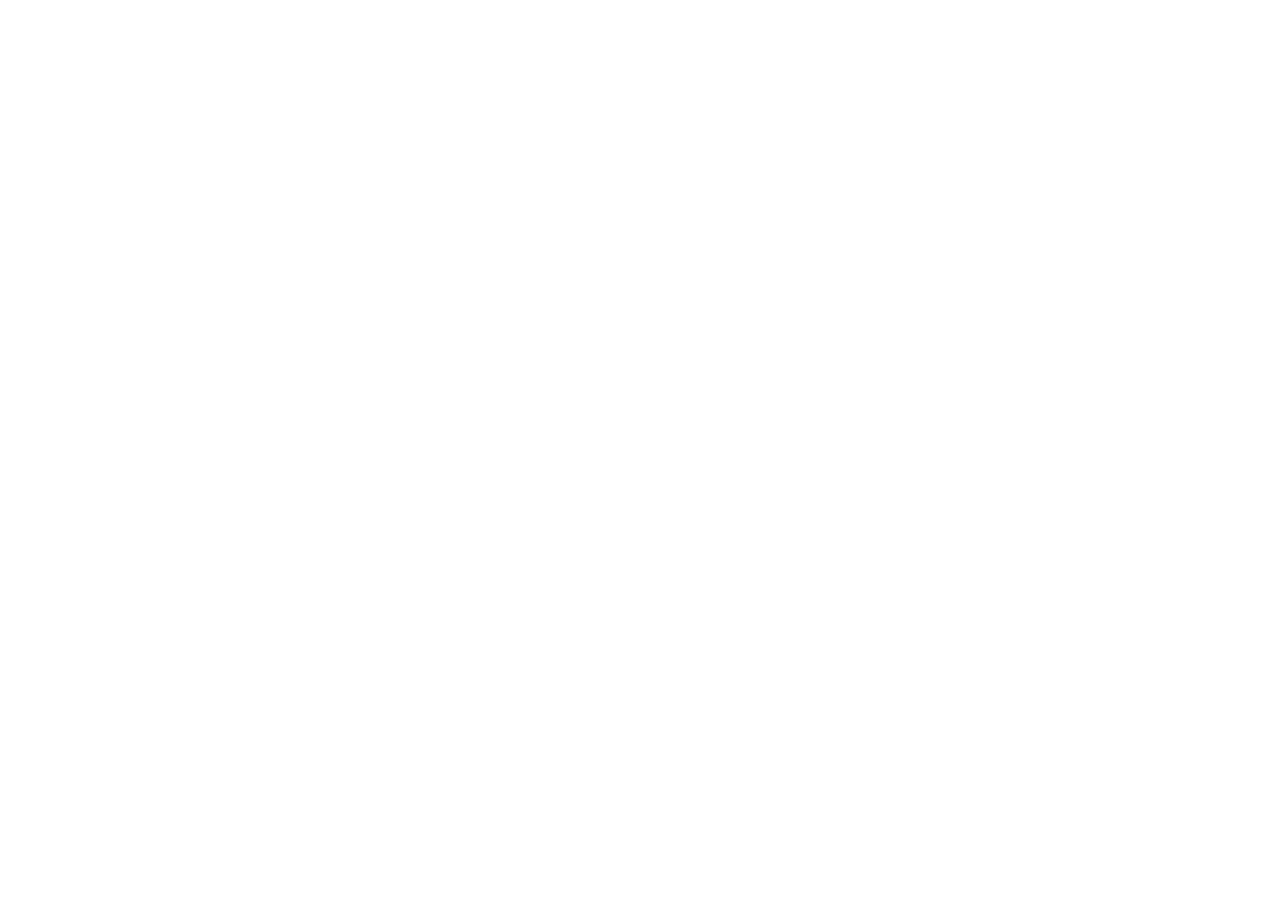
==== commit 07b0121a: "test" ====
--- a/index.html
+++ b/index.html
@@ -4,10 +4,10 @@
 <head>
     <meta charset="utf-8" />
     <meta name="viewport" content="initial-scale=1,maximum-scale=1,user-scalable=no" />
-    <title>Import glTF 3D Models - 4.11</title>
+    <title>3D + GIS = <3</title>
 
-    <link rel="stylesheet" href="https://js.arcgis.com/4.11/esri/themes/light/main.css" />
-    <script src="https://js.arcgis.com/4.11/"></script>
+    <link rel="stylesheet" href="https://js.arcgis.com/4.12/esri/themes/light/main.css" />
+    <script src="https://js.arcgis.com/4.12/"></script>
 
     <style>
         html,
@@ -56,188 +56,6 @@
         <link href="css/style.css" rel="stylesheet">
 
 
-        <script src="https://code.jquery.com/jquery-3.2.1.slim.min.js" integrity="sha384-KJ3o2DKtIkvYIK3UENzmM7KCkRr/rE9/Qpg6aAZGJwFDMVNA/GpGFF93hXpG5KkN" crossorigin="anonymous"></script>
-        <script src="https://unpkg.com/popper.js@1.12.6/dist/umd/popper.js" integrity="sha384-fA23ZRQ3G/J53mElWqVJEGJzU0sTs+SvzG8fXVWP+kJQ1lwFAOkcUOysnlKJC33U" crossorigin="anonymous"></script>
-        <script src="https://unpkg.com/bootstrap-material-design@4.1.1/dist/js/bootstrap-material-design.js" integrity="sha384-CauSuKpEqAFajSpkdjv3z9t8E7RlpJ1UP0lKM/+NdtSarroVKu069AlsRPKkFBz9" crossorigin="anonymous"></script>
-        <script>
-        $(document).ready(function() {
-            $('body').bootstrapMaterialDesign();
-        });
-    </script>
-        <script src="https://js.arcgis.com/4.11/"></script>
-
-
-
-
-
-
-
-    </head>
-
-    <body>
-
-        <!--Navbar-->
-        <nav class="navbar navbar-dark red lighten-1 mb-4">
-
-            <!-- Navbar brand -->
-            <a class="navbar-brand" href="#">3D + GIS = <3</a>
-            <!-- Collapse button -->
-            <button class="navbar-toggler second-button" type="button" data-toggle="collapse" data-target="#navbarSupportedContent23" aria-controls="navbarSupportedContent23" aria-expanded="false" aria-label="Toggle navigation">
-                    <div class="animated-icon2"><span></span><span></span><span></span><span></span></div>
-                </button>
-
-            <!-- Collapsible content -->
-            <div class="collapse navbar-collapse" id="navbarSupportedContent23">
-
-                <!-- Links -->
-                <!-- Links -->
-                <ul class="navbar-nav mr-auto">
-
-
-                    <!-- Card -->
-                    <div class="card">
-
-                        <!-- Card image -->
-                        <img class="card-img-top" src="https://developers.arcgis.com/javascript/assets/img/samples/sketch-3d.gif" alt="Card image cap">
-
-                        <!-- Card content -->
-                        <div class="card-body">
-
-                            <!-- Title -->
-                            <h4 class="card-title" align="center"><a>Sketch i 3D</a></h4>
-                            <!-- Text -->
-                            <p class="card-text" align="center">Plasser punkt, linje eller polygoner direkte i 3dScenen </p>
-                            <!-- Button -->
-                            <div id="sketchPanel" class="esri-widget">
-                                <button type="button" id="extrudedPolygon" data-type="polygon" class="esri-button">
-                                        Tegn et bygg
-                                    </button>
-                                <button id="point" data-type="point" class="esri-button">
-                                        Tegn et punkt
-                                    </button>
-                                <button id="line" data-type="polyline" class="esri-button">
-                                        Tegn en rute
-                                    </button>
-                            </div>
-                        </div>
-                    </div>
-
-
-                    <div class="card">
-
-                        <!-- Card image -->
-                        <img class="card-img-top" src="https://developers.arcgis.com/javascript/assets/img/samples/import-gltf.gif" alt="Card image cap">
-
-                        <!-- Card content -->
-                        <div class="card-body">
-
-                            <!-- Title -->
-                            <h4 class="card-title" align="center"><a>3Dmodeller i webscenen</a></h4>
-                            <!-- Text -->
-                            <p class="card-text" align="center">Plasser punkt, linje eller polygoner direkte i 3dScenen </p>
-                            <!-- Button -->
-                            <div id="paneDiv" class="esri-widget">
-                                <button id="tent" class="esri-button">Telt</button>
-                                <button id="canoe" class="esri-button">Kano</button>
-                            </div>
-                        </div>
-                    </div>
-
-
-                    <div class="card_TBA">
-                        <div class="overlay">Kommer snart</div>
-
-                        <!-- Card image -->
-                        <img class="card-img-top_TAB" src="https://developers.arcgis.com/javascript/assets/img/guide/whats-new/411/hitTest.png" alt="Card image cap">
-
-                        <!-- Card content -->
-                        <div class="card-body">
-
-                            <!-- Title -->
-                            <h4 class="card-title" align="center"><a>Hittest</a></h4>
-                            <table class="esri-widget" style="color: white; background-color: rgba(0, 0, 0, 0);">
-                                <div id="hitInfo" class="esri-widget"></div>
-                                <tr>
-                                    <!-- Text -->
-                                    <td>Avstand:</td>
-                                    <td id="hitresultground">0 m</td>
-                                </tr>
-                                <tr>
-                                    <td>Antall objekter truffet:</td>
-                                    <td id="hitresultcount">-</td>
-                                </tr>
-                            </table>
-                            <br />
-                            <!-- Button -->
-                            <button id="reset" class="esri-button">
-                                    Reset
-                                </button>
-                        </div>
-                    </div>
-
-                    <div class="card">
-
-                        <!-- Card image -->
-                        <img class="card-img-top" src="https://developers.arcgis.com/javascript/assets/img/sample-code/thumbnails/layers-scenelayer-feature-masking.png" alt="Card image cap">
-
-                        <!-- Card content -->
-                        <div class="card-body">
-
-                            <!-- Title -->
-                            <h4 class="card-title" align="center"><a>Filtrere 3Dobjekter</a></h4>
-                            <!-- Text -->
-                            <p class="card-text" align="center">Plasser punkt, linje eller polygoner direkte i 3dScenen </p>
-                            <!-- Button -->
-
-
-
-                        </div>
-
-                        <div id="infoDiv" class="esri-widget">
-                            <b>Filter by geometry</b><br /><br /> Select the layers to filter on:<br />
-                            <input id="sceneLayerViewFilter" type="checkbox" checked /> Buildings
-                            <br />
-                            <input id="featureLayerViewFilter" type="checkbox" checked /> Trees<br />
-                            <br />Draw a geometry to filter by:
-                            <div class="geometry-options">
-                                <button class="esri-widget--button esri-icon-map-pin geometry-button" id="point-geometry-button" value="point" title="Filter by point"></button>
-                                <button class="esri-widget--button esri-icon-polyline geometry-button" id="line-geometry-button" value="polyline" title="Filter by line"></button>
-                                <button class="esri-widget--button esri-icon-polygon geometry-button" id="polygon-geometry-button" value="polygon" title="Filter by polygon"></button>
-                            </div>
-                            <br />
-                            <label for="relationship-select">Spatial relationship:</label>
-                            <select id="relationship-select" class="options">
-                                <option value="intersects">intersects</option>
-                                <option value="contains">contains</option>
-                                <option value="disjoint" selected>disjoint</option>
-                            </select><br /><br />
-                            <div class="tooltip">
-                                <label for="bufferNum">Buffer geometry in meters:</label>
-                                <span id="bufferValueNum">0</span> <br /> 0
-                                <input id="bufferNum" type="range" min="0" max="1000" value="0" tabindex="1" />1000
-                            </div>
-                            <br /><br />
-                            <button class="esri-button" id="clearFilter" type="button">
-                                Clear filter
-                            </button>
-                        </div>
-                    </div>
-            </div>
-
-            <!-- Card -->
-
-
-            </ul>
-
-
-            <!-- Links -->
-
-
-
-
-            <!-- Collapsible content -->
-        </nav>
-        <!--/.Navbar-->
 
 
 
@@ -245,694 +63,104 @@
 
         <div id="viewDiv">
 
-            <div class="custom-control custom-switch">
-                <input type="checkbox" class="custom-control-input" id="customSwitch1" checked>
-                <label class="custom-control-label" for="customSwitch1">Skru av/på bygninger</label>
-            </div>
-
+        
         </div>
 
         <script>
             require([
-                    "esri/Map",
-                    "esri/WebScene",
-                    "esri/views/SceneView",
-                    "esri/Basemap",
-                    "esri/layers/Layer",
-                    "esri/layers/ElevationLayer",
-                    "esri/layers/GraphicsLayer",
-                    "esri/widgets/Sketch/SketchViewModel",
-                    "esri/symbols/WebStyleSymbol",
-                    "esri/views/layers/support/FeatureFilter",
-                    "esri/geometry/geometryEngine",
-                    "esri/Graphic"
-                ],
-                function(Map, WebScene, SceneView, Basemap, Layer, ElevationLayer, GraphicsLayer, SketchViewModel, WebStyleSymbol, Graphic, geometryEngine, FeatureFilter) {
-                    var basemap = new Basemap({
-                        portalItem: {
-                            id: "ea53f092fa654ad08eb88067cd73c56a" // gråtone
-                        }
-                    });
+            "esri/Map",
+            "esri/WebScene",
+            "esri/views/SceneView",
+            "esri/Basemap",
+            "esri/layers/Layer",
+            "esri/layers/ElevationLayer",
+            "esri/layers/GraphicsLayer",
+            "esri/widgets/Sketch/SketchViewModel",
+            "esri/symbols/WebStyleSymbol",
+            "esri/views/layers/support/FeatureFilter",
+            "esri/geometry/geometryEngine",
+            "esri/Graphic"
+        ],
+        function(Map, WebScene, SceneView, Basemap, Layer, ElevationLayer, GraphicsLayer, SketchViewModel, WebStyleSymbol, Graphic, geometryEngine, FeatureFilter) {
+            
+            
+            var basemap = new Basemap({
+                portalItem: {
+                    id: "ea53f092fa654ad08eb88067cd73c56a" // gråtone
+                }
+            });
+            
+            var elevLyr = new ElevationLayer({
+                portalItem: {
+                    id: "4526a4d94b844467a3ce130da8ca172d"
+                }
+            });
+            
+            
+            
+            const gLayer = new GraphicsLayer();
+            
+            var map = new Map({
+                basemap: basemap,
+                ground: "world-elevation",
+                layers: [gLayer],
+                ground: {
+                    surfaceColor: "#FCFCFC"
+                }
+            });
+            map.ground.layers.add(elevLyr);
+            
+            var view = new SceneView({
+                container: "viewDiv",
+                map: map,
+                alphaCompositingEnabled: true,
+                environment: {
+                    background: {
+                        type: "color", // autocasts as new ColorBackground()
+                        color: "#FCFCFC"
+                    },
+                    // disable stars
+                    starsEnabled: false,
+                    //disable atmosphere
+                    atmosphereEnabled: true
+                },
+                center: {
+                    x: 256924.68078,
+                    y: 6605196.9098,
+                    z: 5000,
+                    spatialReference: 25833
+                }
+            
+            });
+            
+            Layer.fromPortalItem({
+                    portalItem: {
+                        // Legg til bygg
+                        id: "d10b1ff653234cd08a3fc7da78820a14"
+                    }
+                })
+                .then(addLayer)
+                .catch(rejection);
+            
+            // Adds the layer to the map once it loads
+            function addLayer(layer) {
+                map.add(layer);
+            
+                checkForBygninger();
+            }
+            
+            function rejection(error) {
+                console.log("Layer failed to load: ", error);
+            }
+            
+            
+        
+        });
+       
+        
+        </script>
+        
 
-                    var elevLyr = new ElevationLayer({
-                        portalItem: {
-                            id: "4526a4d94b844467a3ce130da8ca172d"
-                        }
-                    });
-
-                    const gLayer = new GraphicsLayer();
-
-                    var map = new Map({
-                        basemap: basemap,
-                        ground: "world-elevation",
-                        layers: [gLayer],
-                        ground: {
-                            surfaceColor: "#FCFCFC"
-                        }
-                    });
-                    map.ground.layers.add(elevLyr);
-
-                    var view = new SceneView({
-                        container: "viewDiv",
-                        map: map,
-                        alphaCompositingEnabled: true,
-                        environment: {
-                            background: {
-                                type: "color", // autocasts as new ColorBackground()
-                                color: "#FCFCFC"
-                            },
-                            // disable stars
-                            starsEnabled: false,
-                            //disable atmosphere
-                            atmosphereEnabled: true
-                        },
-                        center: {
-                            x: 256924.68078,
-                            y: 6605196.9098,
-                            z: 5000,
-                            spatialReference: 25833
-                        }
-
-                    });
-
-                    Layer.fromPortalItem({
-                            portalItem: {
-                                // Legg til bygg
-                                id: "c276701d43d441e380ac8b1bc146b95f"
-                            }
-                        })
-                        .then(addLayer)
-                        .catch(rejection);
-
-                    // Adds the layer to the map once it loads
-                    function addLayer(layer) {
-                        map.add(layer);
-
-                        checkForBygninger();
-                    }
-
-                    function rejection(error) {
-                        console.log("Layer failed to load: ", error);
-                    }
-
-                    //------------------Sketch i 3D------------------------------------------------------
-
-                    const blue = [82, 82, 122, 0.9];
-                    const white = [255, 255, 255, 0.8];
-
-                    // polygon symbol used for sketching the extruded building footprints
-                    const extrudedPolygon = {
-                        type: "polygon-3d",
-                        symbolLayers: [{
-                            type: "extrude",
-                            size: 10, // extrude by 10 meters
-                            material: {
-                                color: white
-                            },
-                            edges: {
-                                type: "solid",
-                                size: "3px",
-                                color: blue
-                            }
-                        }]
-                    };
-
-                    // polyline symbol used for sketching routes
-                    const route = {
-                        type: "line-3d",
-                        symbolLayers: [{
-                            type: "line",
-                            size: "3px",
-                            material: {
-                                color: blue
-                            }
-                        }, {
-                            type: "line",
-                            size: "10px",
-                            material: {
-                                color: white
-                            }
-                        }]
-                    };
-
-                    // point symbol used for sketching points of interest
-                    const point = {
-                        type: "point-3d",
-                        symbolLayers: [{
-                            type: "icon",
-                            size: "20px",
-                            resource: {
-                                primitive: "kite"
-                            },
-                            outline: {
-                                color: blue,
-                                size: "3px"
-                            },
-                            material: {
-                                color: white
-                            }
-                        }]
-                    };
-
-                    // define the SketchViewModel and pass in the symbols for each geometry type
-                    const sketchVM = new SketchViewModel({
-                        layer: gLayer,
-                        view: view,
-                        pointSymbol: point,
-                        polygonSymbol: extrudedPolygon,
-                        polylineSymbol: route
-                    });
-
-                    // add an event listener for the Delete key to delete
-                    // the graphics that are currently being updated
-                    view.on("key-up", function(evt) {
-                        if (evt.key === "Delete") {
-                            gLayer.removeMany(sketchVM.updateGraphics);
-                            sketchVM.reset();
-                        }
-                    });
-
-                    // after drawing the geometry, enter the update mode to update the geometry
-                    // and the deactivate the buttons
-                    sketchVM.on("create", function(event) {
-                        if (event.state === "complete") {
-                            sketchVM.update(event.graphic);
-                            deactivateButtons();
-                        }
-                    });
-
-                    const drawButtons = Array.prototype.slice.call(
-                        document.getElementsByClassName("esri-button")
-                    );
-
-                    // set event listeners to activate sketching graphics
-                    drawButtons.forEach(function(btn) {
-                        btn.addEventListener("click", function(event) {
-                            deactivateButtons();
-                            event.target.classList.add("esri-button--secondary");
-                            // to activate sketching the create method is called passing in the geometry type
-                            // from the data-type attribute of the html element
-                            sketchVM.create(event.target.getAttribute("data-type"));
-                        });
-                    });
-
-                    function deactivateButtons() {
-                        drawButtons.forEach(function(element) {
-                            element.classList.remove("esri-button--secondary");
-                        });
-                    }
-
-                    //view.ui.add("sketchPanel", "top-right");
-
-                    //---------------------Plassere 3dObjekter-----------------------------------------------------------
-                    const graphicsLayer2 = new GraphicsLayer();
-                    view.map.add(graphicsLayer2);
-
-                    const tentBtn = document.getElementById("tent");
-                    const canoeBtn = document.getElementById("canoe");
-
-                    view
-                        .when(function() {
-                            // This sample uses the SketchViewModel to add points to a
-                            // GraphicsLayer. The points have 3D glTF models as symbols.
-                            const sketchVMmodell = new SketchViewModel({
-                                layer: graphicsLayer2,
-                                view: view
-                            });
-
-                            tentBtn.addEventListener("click", function() {
-                                // reference the relative path to the glTF model
-                                // in the resource of an ObjectSymbol3DLayer
-                                sketchVMmodell.pointSymbol = {
-                                    type: "point-3d",
-                                    symbolLayers: [{
-                                        type: "object",
-                                        resource: {
-                                            href: "https://developers.arcgis.com/javascript/latest/sample-code/import-gltf/live/tent.glb"
-                                        }
-                                    }]
-                                };
-                                sketchVMmodell.create("point");
-                                deactivateButtons();
-                                this.classList.add("esri-button--secondary");
-                            });
-
-                            canoeBtn.addEventListener("click", function() {
-                                // reference the relative path to the glTF model
-                                // in the resource of an ObjectSymbol3DLayer
-                                sketchVMmodell.pointSymbol = {
-                                    type: "point-3d",
-                                    symbolLayers: [{
-                                        type: "object",
-                                        resource: {
-                                            href: "https://developers.arcgis.com/javascript/latest/sample-code/import-gltf/live/canoe.glb"
-                                        }
-                                    }]
-                                };
-                                deactivateButtons();
-                                sketchVMmodell.create("point");
-                                this.classList.add("esri-button--secondary");
-                            });
-
-                            sketchVMmodell.on("create", function(event) {
-                                if (event.state === "complete") {
-                                    sketchVMmodell.update(event.graphic);
-                                    deactivateButtons();
-                                }
-                            });
-                        })
-                        .catch(console.error);
-
-                    function deactivateButtons() {
-                        const elements = Array.prototype.slice.call(
-                            document.getElementsByClassName("esri-button")
-                        );
-                        elements.forEach(function(element) {
-                            element.classList.remove("esri-button--secondary");
-                        });
-                    }
-
-                    //view.ui.add("paneDiv", "top-right");
-
-
-                    //--------------------------HitTest-------------------------------------------------------
-
-                    // symbol for points on objects
-                    //     let objectPointSymbol = {
-                    //         type: "point-3d",
-                    //         symbolLayers: [
-                    //             {
-                    //                 type: "icon", // autocasts as new IconSymbol3DLayer()
-                    //                 size: 12, // points
-                    //                 resource: { primitive: "circle" },
-                    //                 material: { color: "dodgerblue" },
-                    //                 outline: {
-                    //                     color: "deepskyblue"
-                    //                 }
-                    //             }
-                    //         ]
-                    //     };
-
-                    //     // symbol for first object hit point
-                    //     let firstObjectPointSymbol = {
-                    //         type: "point-3d",
-                    //         symbolLayers: [
-                    //             {
-                    //                 type: "icon", // autocasts as new IconSymbol3DLayer()
-                    //                 size: 12, // points
-                    //                 resource: { primitive: "circle" },
-                    //                 material: { color: "darkblue" },
-                    //                 outline: {
-                    //                     color: "deepskyblue"
-                    //                 }
-                    //             }
-                    //         ]
-                    //     };
-
-                    //     // symbol for the ground point
-                    //     const groundPointSymbol = {
-                    //         type: "point-3d",
-                    //         symbolLayers: [
-                    //             {
-                    //                 type: "icon", // autocasts as new IconSymbol3DLayer()
-                    //                 size: 12, // points
-                    //                 resource: { primitive: "circle" },
-                    //                 material: { color: "darkgreen" },
-                    //                 outline: {
-                    //                     color: "limegreen"
-                    //                 }
-                    //             }
-                    //         ]
-                    //     };
-                    //     // line symbol which connects the points
-                    //     const lineSymbol = {
-                    //         type: "line-3d", // autocasts as new LineSymbol3D()
-                    //         symbolLayers: [
-                    //             {
-                    //                 type: "line", // autocasts as new LineSymbol3DLayer()
-                    //                 material: {
-                    //                     color: "dodgerblue"
-                    //                 },
-                    //                 size: 4
-                    //             }
-                    //         ]
-                    //     };
-
-                    //     let highlightedList = [];
-                    //     const hitresultground = document.getElementById("hitresultground");
-                    //     const hitresultcount = document.getElementById("hitresultcount");
-
-                    //     view.on("immediate-click", function (event) {
-                    //         // get the returned hitTestResult
-                    //         // and draw points on all return mappoints and connect to a line
-                    //         // (using promise chaining for cleaner code and error handling)
-                    //         view
-                    //             .hitTest(event, { exclude: [view.graphics] })
-                    //             .then(function (hitTestResult) {
-                    //                 // print the information to the panel
-                    //                 hitresultground.textContent =
-                    //                     Math.round(hitTestResult.ground.distance) + " m";
-                    //                 hitresultcount.textContent = hitTestResult.results.length;
-
-                    //                 let lastHit = null;
-                    //                 if (hitTestResult.results.length > 0) {
-                    //                     lastHit =
-                    //                         hitTestResult.results[hitTestResult.results.length - 1];
-                    //                     // create point graphic for each hit on objects
-                    //                     hitTestResult.results.forEach(function (result, index) {
-                    //                         const hitObject = new Graphic({
-                    //                             geometry: result.mapPoint,
-                    //                             symbol:
-                    //                                 index === 0 ? firstObjectPointSymbol : objectPointSymbol
-                    //                         });
-                    //                         view.graphics.add(hitObject);
-
-                    //                         let graphic = result.graphic;
-                    //                         // change the layer to be transparent
-                    //                         graphic.layer.opacity = 0.8;
-                    //                         // highlight the hit object
-                    //                         view.whenLayerView(graphic.layer).then(function (layerView) {
-                    //                             highlightedList.push(layerView.highlight(graphic));
-                    //                         });
-                    //                     });
-                    //                 }
-
-                    //                 if (hitTestResult.ground.mapPoint) {
-                    //                     if (lastHit) {
-                    //                         if (hitTestResult.ground.distance > lastHit.distance) {
-                    //                             // an object under the ground could be more far away,
-                    //                             // check first the distance before set the ground as last point
-                    //                             lastHit = hitTestResult.ground;
-                    //                         }
-                    //                     } else {
-                    //                         lastHit = hitTestResult.ground;
-                    //                     }
-                    //                     // create point graphic for the ground
-                    //                     const hitGround = new Graphic({
-                    //                         geometry: hitTestResult.ground.mapPoint,
-                    //                         symbol: groundPointSymbol
-                    //                     });
-                    //                     view.graphics.add(hitGround);
-                    //                 }
-
-                    //                 if (lastHit) {
-                    //                     // Draw a line to connect all hit objects and ground
-                    //                     let linePoints = [
-                    //                         [
-                    //                             view.camera.position.x,
-                    //                             view.camera.position.y,
-                    //                             view.camera.position.z
-                    //                         ],
-                    //                         [lastHit.mapPoint.x, lastHit.mapPoint.y, lastHit.mapPoint.z]
-                    //                     ];
-
-                    //                     view.graphics.add({
-                    //                         geometry: {
-                    //                             type: "polyline",
-                    //                             paths: linePoints,
-                    //                             spatialReference: view.spatialReference
-                    //                         },
-
-                    //                         symbol: lineSymbol
-                    //                     });
-                    //                 }
-                    //             })
-                    //             .catch(function (error) {
-                    //                 console.error(error);
-                    //             });
-                    //     });
-                    //     document.getElementById("reset").addEventListener("click", function () {
-                    //         // remove all graphics
-                    //         view.graphics.removeAll();
-                    //         // remove the highlights
-                    //         highlightedList.forEach(function (highlightObject) {
-                    //             highlightObject.remove();
-                    //         });
-                    //         highlightedList = [];
-                    //         // disable the transparency
-                    //         view.map.layers.getItemAt(0).opacity = 1;
-                    //         // remove the result
-                    //         hitresultground.textContent = "0 m";
-                    //         hitresultcount.textContent = "-";
-                    //     });
-
-                    //---------------------------------FILTER----------------------------------------------------------------------------------
-
-                    // add a GraphicsLayer for the sketches and the buffer
-                    let sketchLayer = new GraphicsLayer();
-                    let bufferLayer = new GraphicsLayer();
-                    view.map.addMany([bufferLayer, sketchLayer]);
-
-                    // create the layerView's to add the filter
-                    let sceneLayerView = null;
-                    let featureLayerView = null;
-                    debugger;
-
-                    function checkForBygninger() {
-                        view.when(function() {
-                            // loop through webmap's operational layers
-                            view.layerViews.forEach(function(layerView, index) {
-                                if (layerView.type === "scene") {
-                                    debugger;
-                                    sceneLayerView = layerView;
-                                }
-                            });
-                        });
-                    }
-
-                    // use SketchViewModel to draw polygons that are used as a filter
-                    let sketchGeometry = null;
-                    const sketchViewModel = new SketchViewModel({
-                        layer: sketchLayer,
-                        view: view,
-                        pointSymbol: {
-                            type: "simple-marker",
-                            style: "circle",
-                            size: 10,
-                            color: [255, 255, 255, 0.8],
-                            outline: {
-                                color: [211, 132, 80, 0.7],
-                                size: 10
-                            }
-                        },
-                        polylineSymbol: {
-                            type: "simple-line",
-                            color: [211, 132, 80, 0.7],
-                            width: 6
-                        },
-                        polygonSymbol: {
-                            type: "polygon-3d",
-                            symbolLayers: [{
-                                type: "fill",
-                                material: {
-                                    color: [255, 255, 255, 0.8]
-                                },
-                                outline: {
-                                    color: [211, 132, 80, 0.7],
-                                    size: "10px"
-                                }
-                            }]
-                        }
-                    });
-
-                    sketchViewModel.on(["create"], function(event) {
-                        // update the filter every time the user finishes drawing the filtergeometry
-                        if (event.state == "complete") {
-                            sketchGeometry = event.graphic.geometry;
-                            updateFilter();
-                        }
-                    });
-
-                    sketchViewModel.on(["update"], function(event) {
-                        const eventInfo = event.toolEventInfo;
-                        // update the filter every time the user moves the filtergeometry
-                        if (eventInfo && eventInfo.type.includes("move")) {
-                            if (eventInfo.type === "move-stop") {
-                                sketchGeometry = event.graphics[0].geometry;
-                                updateFilter();
-                            }
-                        }
-                        // update the filter every time the user changes the vertices of the filtergeometry
-                        if (eventInfo && eventInfo.type.includes("reshape")) {
-                            if (eventInfo.type === "reshape-stop") {
-                                sketchGeometry = event.graphics[0].geometry;
-                                updateFilter();
-                            }
-                        }
-                    });
-
-                    // select the layer to filter on
-                    let featureLayerViewFilterSelected = true;
-                    document
-                        .getElementById("featureLayerViewFilter")
-                        .addEventListener("change", function(ev) {
-                            featureLayerViewFilterSelected = !!ev.target.checked;
-                            updateFilter();
-                        });
-                    let sceneLayerViewFilterSelected = true;
-                    document
-                        .getElementById("sceneLayerViewFilter")
-                        .addEventListener("change", function(ev) {
-                            sceneLayerViewFilterSelected = !!ev.target.checked;
-                            updateFilter();
-                        });
-
-                    // draw geometry buttons - use the selected geometry to sktech
-                    document.getElementById(
-                        "point-geometry-button"
-                    ).onclick = geometryButtonsClickHandler;
-                    document.getElementById(
-                        "line-geometry-button"
-                    ).onclick = geometryButtonsClickHandler;
-                    document.getElementById(
-                        "polygon-geometry-button"
-                    ).onclick = geometryButtonsClickHandler;
-
-                    function geometryButtonsClickHandler(event) {
-                        const geometryType = event.target.value;
-                        clearFilter();
-                        sketchViewModel.create(geometryType);
-                    }
-
-                    // get the selected spatialRelationship
-                    let selectedFilter = "disjoint";
-                    document
-                        .getElementById("relationship-select")
-                        .addEventListener("change", function(event) {
-                            var select = event.target;
-                            selectedFilter = select.options[select.selectedIndex].value;
-                            updateFilter();
-                        });
-
-                    // get user entered values for buffer
-                    let buffer = 0;
-                    bufferNum.onchange = bufferVariablesChanged;
-
-                    function bufferVariablesChanged() {
-                        buffer = parseInt(bufferNum.value);
-                        document.getElementById("bufferValueNum").innerHTML = buffer;
-                        updateFilter();
-                    }
-
-                    // remove the filter
-                    document
-                        .getElementById("clearFilter")
-                        .addEventListener("click", function() {
-                            clearFilter();
-                        });
-
-                    function clearFilter() {
-                        sketchGeometry = null;
-                        filterGeometry = null;
-                        sketchLayer.removeAll();
-                        bufferLayer.removeAll();
-                        view.layerViews.forEach(function(layerView, index) {
-                            layerView.filter = null;
-                        });
-
-                    }
-
-                    // set the geometry filter on the visible FeatureLayerView
-                    function updateFilter() {
-                        updateFilterGeometry();
-                        featureFilter = {
-                            // autocasts to FeatureFilter
-                            geometry: filterGeometry,
-                            spatialRelationship: selectedFilter
-                        };
-
-                        view.when(function() {
-                            // loop through webmap's operational layers
-                            view.layerViews.forEach(function(layerView, index) {
-                                layerView.filter = featureFilter;
-                                /*if (layerView.type === "scene") {
-                                    debugger;
-                                    sceneLayerView = layerView;
-                                }*/
-                            });
-                        });
-
-                        if (featureLayerView) {
-                            if (featureLayerViewFilterSelected) {
-                                featureLayerView.filter = featureFilter;
-                            } else {
-                                featureLayerView.filter = null;
-                            }
-                        }
-                        if (sceneLayerView) {
-                            if (sceneLayerViewFilterSelected) {
-                                sceneLayerView.filter = featureFilter;
-                            } else {
-                                sceneLayerView.filter = null;
-                            }
-                        }
-                    }
-
-                    // update the filter geometry depending on buffer
-                    let filterGeometry = null;
-
-                    function updateFilterGeometry() {
-                        // add a polygon graphic for the buffer
-                        if (sketchGeometry) {
-                            if (buffer > 0) {
-                                var newBufferGeometry = geometryEngine.geodesicBuffer(
-                                    sketchGeometry,
-                                    buffer,
-                                    "meters"
-                                );
-                                filterGeometry = newBufferGeometry;
-                                if (bufferLayer.graphics.length === 0) {
-                                    bufferLayer.add(
-                                        new Graphic({
-                                            geometry: filterGeometry,
-                                            symbol: {
-                                                type: "polygon-3d",
-                                                symbolLayers: [{
-                                                    type: "fill",
-                                                    material: {
-                                                        color: [255, 255, 255, 0.8]
-                                                    },
-                                                    outline: {
-                                                        color: [255, 153, 0, 0.7],
-                                                        size: "10px"
-                                                    }
-                                                }]
-                                            }
-                                        })
-                                    );
-                                }
-                                bufferLayer.graphics.getItemAt(0).geometry = filterGeometry;
-                            } else {
-                                bufferLayer.removeAll();
-                                filterGeometry = sketchGeometry;
-                            }
-                        }
-                    }
-
-                    document.getElementById("infoDiv").style.display = "block";
-
-                });
-        </script>
-
-
-
-        <script>
-            $(document).ready(function() {
-
-                $('.first-button').on('click', function() {
-
-                    $('.animated-icon1').toggleClass('open');
-                });
-                $('.second-button').on('click', function() {
-
-                    $('.animated-icon2').toggleClass('open');
-                });
-                $('.third-button').on('click', function() {
-
-                    $('.animated-icon3').toggleClass('open');
-                });
-            });
-        </script>
 
     </body>
 
